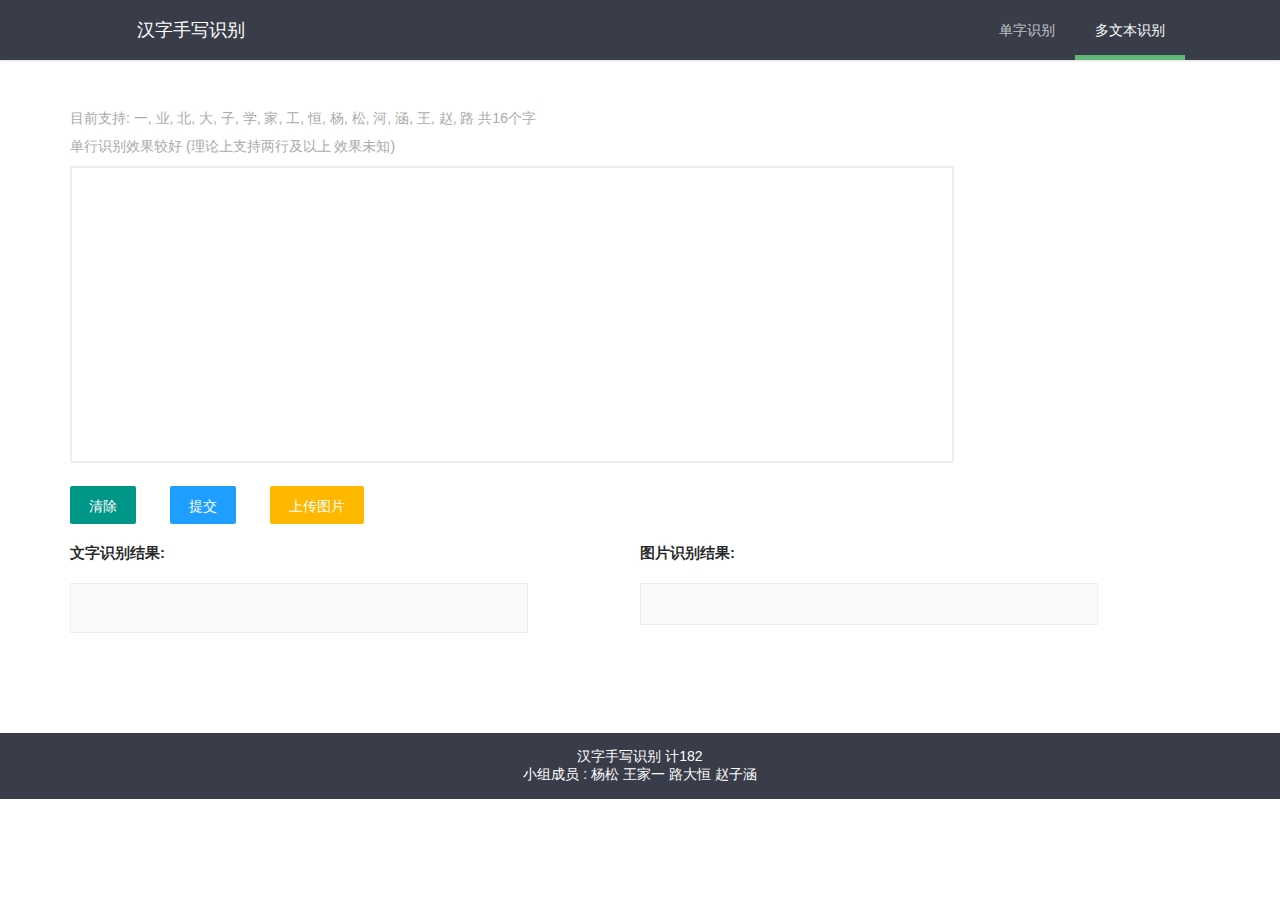
==== Web/multiple.html @ 98f5ed5b ":rocket: 提交项目文件" ====
<!DOCTYPE html>
<html>

<head>
    <meta http-equiv="Content-Type" content="text/html; charset=utf-8" />
    <meta name="viewport" content="width=device-width,minimum-scale=1.0,maximum-scale=1.0,user-scalable=no" />
    <title>汉字手写识别</title>
    <link rel="stylesheet" href="./static/css/global.css">
    <link rel="stylesheet" href="./static/layui/css/layui.css">
    <script type="text/javascript" src="./static/layui/layui.js"></script>
    <script type="text/javascript" src="./static/js/jquery.min.js"></script>
    <script type="text/javascript" src="./static/js/jquery.multiple.js"></script>
</head>

<body>
    <div class="layui-header header">
        <div class="layui-container">
            <div id="title"><i class="logo iconfont icon-hanzi"></i><div class="title-text">汉字手写识别</div></div>
            <ul class="layui-nav">
                <li class="layui-nav-item">
                    <a href="./index.html">单字识别</a>
                </li>
                <li class="layui-nav-item layui-this">
                    <a href="multiple.html">多文本识别</a>
                </li>
            </ul>
        </div>
    </div>

    <div class="layui-container" style="margin-top:50px;">
        <div class="layui-row">
            <div class="layui-col-md12">
                <div style="color: #aaaaaa; margin-bottom: 10px;">目前支持: 一, 业, 北, 大, 子, 学, 家, 工, 恒, 杨, 松, 河, 涵, 王, 赵, 路
                    共16个字</div>
                <div style="color: #aaaaaa; margin-bottom: 10px;">单行识别效果较好 (理论上支持两行及以上 效果未知)</div>
                <canvas style="border:2px solid #EEEEEE; margin: 0 auto;" id="main"></canvas>
                <div style="margin-top: 20px;">
                    <button id="clear" class="layui-btn">清除</button>
                    <button id="text" style="margin-left: 30px;" class="layui-btn layui-btn-normal">提交</button>
                    <button id="upload" style="margin-left: 30px;" class="layui-btn layui-btn-warm">上传图片 </button>
                </div>
            </div>
            <div style="margin-top: 20px;" class="layui-col-md12">
                <div class="layui-row">
                    <div class="layui-col-md6 layui-xs-12">
                        <div id="result-text">
                            <p class="result-title">文字识别结果:</p>
                            <div id="result-multiple"></div>
                        </div>
                    </div>
                    <div class="layui-col-md6 layui-xs-12">
                        <p class="result-title">图片识别结果:</p>
                        <div id="result-area"> <img id="result-img" src=""></div>
                    </div>
                </div>

            </div>
        </div>
    </div>
    <footer>
        <p>汉字手写识别 计182</p>
        <p>小组成员 : 杨松 王家一 路大恒 赵子涵</p>
    </footer>
</body>
</html>
---- Web/static/css/global.css ----
@font-face {
    font-family: "iconfont";
    src: url('/static/fonts/iconfont.woff2') format('woff2'),
        url('/static/fonts/iconfont.woff') format('woff'),
        url('/static/fonts/iconfont.ttf') format('truetype');
}

.iconfont {
    font-family: "iconfont" !important;
    font-size: 16px;
    font-style: normal;
    -webkit-font-smoothing: antialiased;
    -moz-osx-font-smoothing: grayscale;
}
.icon-chengjitongji:before {
    content: "\e783";
}
.icon-hanzi:before {
    content: "\e6fe";
}

html,
body {
    overflow-x: hidden;
    /* height: 100%; */
}

.logo {
    display: block !important;
    width: 42px;
    height: 42px;
    float: left;
    text-align: center;
    font-size: 42px;
    /* margin-right: 20px; */
}

.header {
    box-shadow: 0 1px 2px rgba(150, 150, 150, 0.3);
    background-color: #393D49;
    height: 50px;
}

.header #title {
    font-size: small;
    text-align: center;
    color: #ffffff;
    float: left;
    line-height: 60px;
}

@media (min-width: 768px) {
    .header #title {
        font-size: large;
        width: 200px;
        /* left: 20px; */
    }
}

@media (max-width: 768px) {
    #main {
        display: block;
    }

    .title-text{
        display: none;
    }
    #result-row {
        margin-top: 10px;
    }

    .result-title {
        margin-top: 10px;
        margin-bottom: 10px !important;
    }
}

.header .layui-container .layui-nav {
    right: 20px;
    position: absolute;
}

#result {
    margin-top: 5px;
    font-size: 48px;
    background-color: rgb(250, 250, 250);
    border: 1px solid #EEEEEE;
    width: 64px;
    height: 64px;
    line-height: 64px;
    text-align: center;
}

.result-title {
    font-size: 15px;
    font-weight: bold;
    margin-bottom: 20px;
}

#result-multiple {
    font-size: 20px;
    background-color: rgb(250, 250, 250);
    border: 1px solid #EEEEEE;
    width: 80%;
    height: 48px;
    line-height: 48px;
    text-align: center;
}

#result-area {
    background-color: rgb(250, 250, 250);
    border: 1px solid #EEEEEE;
    width: 80%;
}

#result-img {
    display: block;
    margin: 20px auto;
}

.layui-container {
    height: 100%;
}

footer {
    padding: 15px 0;
    background-color: #393D49;
    color: #ffffff;
    text-align: center;
    width: 100%;
    margin-top: 100px;
    /* z-index: 9999; */
}
---- Web/static/layui/css/layui.css ----
.layui-inline,img{display:inline-block;vertical-align:middle}h1,h2,h3,h4,h5,h6{font-weight:400}a,body{color:#333}.layui-edge,.layui-header,.layui-inline,.layui-main{position:relative}.layui-edge,hr{height:0;overflow:hidden}.layui-layout-body,.layui-side,.layui-side-scroll{overflow-x:hidden}.layui-edge,.layui-elip,hr{overflow:hidden}.layui-btn,.layui-edge,.layui-inline,img{vertical-align:middle}.layui-btn,.layui-disabled,.layui-icon,.layui-unselect{-moz-user-select:none;-webkit-user-select:none;-ms-user-select:none}blockquote,body,button,dd,div,dl,dt,form,h1,h2,h3,h4,h5,h6,input,li,ol,p,pre,td,textarea,th,ul{margin:0;padding:0;-webkit-tap-highlight-color:rgba(0,0,0,0)}a:active,a:hover{outline:0}img{border:none}li{list-style:none}table{border-collapse:collapse;border-spacing:0}h4,h5,h6{font-size:100%}button,input,optgroup,option,select,textarea{font-family:inherit;font-size:inherit;font-style:inherit;font-weight:inherit;outline:0}pre{white-space:pre-wrap;white-space:-moz-pre-wrap;white-space:-pre-wrap;white-space:-o-pre-wrap;word-wrap:break-word}body{line-height:1.6;color:rgba(0,0,0,.85);font:14px Helvetica Neue,Helvetica,PingFang SC,Tahoma,Arial,sans-serif}hr{line-height:0;margin:10px 0;padding:0;border:none!important;border-bottom:1px solid #eee!important;clear:both;background:0 0}a{text-decoration:none}a:hover{color:#777}a cite{font-style:normal;*cursor:pointer}.layui-border-box,.layui-border-box *{box-sizing:border-box}.layui-box,.layui-box *{box-sizing:content-box}.layui-clear{clear:both;*zoom:1}.layui-clear:after{content:'\20';clear:both;*zoom:1;display:block;height:0}.layui-inline{*display:inline;*zoom:1}.layui-btn,.layui-btn-group,.layui-edge{display:inline-block}.layui-edge{width:0;border-width:6px;border-style:dashed;border-color:transparent}.layui-edge-top{top:-4px;border-bottom-color:#999;border-bottom-style:solid}.layui-edge-right{border-left-color:#999;border-left-style:solid}.layui-edge-bottom{top:2px;border-top-color:#999;border-top-style:solid}.layui-edge-left{border-right-color:#999;border-right-style:solid}.layui-elip{text-overflow:ellipsis;white-space:nowrap}.layui-disabled,.layui-disabled:hover{color:#d2d2d2!important;cursor:not-allowed!important}.layui-circle{border-radius:100%}.layui-show{display:block!important}.layui-hide{display:none!important}.layui-show-v{visibility:visible!important}.layui-hide-v{visibility:hidden!important}@font-face{font-family:layui-icon;src:url(../font/iconfont.eot?v=256);src:url(../font/iconfont.eot?v=256#iefix) format('embedded-opentype'),url(../font/iconfont.woff2?v=256) format('woff2'),url(../font/iconfont.woff?v=256) format('woff'),url(../font/iconfont.ttf?v=256) format('truetype'),url(../font/iconfont.svg?v=256#layui-icon) format('svg')}.layui-icon{font-family:layui-icon!important;font-size:16px;font-style:normal;-webkit-font-smoothing:antialiased;-moz-osx-font-smoothing:grayscale}.layui-icon-reply-fill:before{content:"\e611"}.layui-icon-set-fill:before{content:"\e614"}.layui-icon-menu-fill:before{content:"\e60f"}.layui-icon-search:before{content:"\e615"}.layui-icon-share:before{content:"\e641"}.layui-icon-set-sm:before{content:"\e620"}.layui-icon-engine:before{content:"\e628"}.layui-icon-close:before{content:"\1006"}.layui-icon-close-fill:before{content:"\1007"}.layui-icon-chart-screen:before{content:"\e629"}.layui-icon-star:before{content:"\e600"}.layui-icon-circle-dot:before{content:"\e617"}.layui-icon-chat:before{content:"\e606"}.layui-icon-release:before{content:"\e609"}.layui-icon-list:before{content:"\e60a"}.layui-icon-chart:before{content:"\e62c"}.layui-icon-ok-circle:before{content:"\1005"}.layui-icon-layim-theme:before{content:"\e61b"}.layui-icon-table:before{content:"\e62d"}.layui-icon-right:before{content:"\e602"}.layui-icon-left:before{content:"\e603"}.layui-icon-cart-simple:before{content:"\e698"}.layui-icon-face-cry:before{content:"\e69c"}.layui-icon-face-smile:before{content:"\e6af"}.layui-icon-survey:before{content:"\e6b2"}.layui-icon-tree:before{content:"\e62e"}.layui-icon-ie:before{content:"\e7bb"}.layui-icon-upload-circle:before{content:"\e62f"}.layui-icon-add-circle:before{content:"\e61f"}.layui-icon-download-circle:before{content:"\e601"}.layui-icon-templeate-1:before{content:"\e630"}.layui-icon-util:before{content:"\e631"}.layui-icon-face-surprised:before{content:"\e664"}.layui-icon-edit:before{content:"\e642"}.layui-icon-speaker:before{content:"\e645"}.layui-icon-down:before{content:"\e61a"}.layui-icon-file:before{content:"\e621"}.layui-icon-layouts:before{content:"\e632"}.layui-icon-rate-half:before{content:"\e6c9"}.layui-icon-add-circle-fine:before{content:"\e608"}.layui-icon-prev-circle:before{content:"\e633"}.layui-icon-read:before{content:"\e705"}.layui-icon-404:before{content:"\e61c"}.layui-icon-carousel:before{content:"\e634"}.layui-icon-help:before{content:"\e607"}.layui-icon-code-circle:before{content:"\e635"}.layui-icon-windows:before{content:"\e67f"}.layui-icon-water:before{content:"\e636"}.layui-icon-username:before{content:"\e66f"}.layui-icon-find-fill:before{content:"\e670"}.layui-icon-about:before{content:"\e60b"}.layui-icon-location:before{content:"\e715"}.layui-icon-up:before{content:"\e619"}.layui-icon-pause:before{content:"\e651"}.layui-icon-date:before{content:"\e637"}.layui-icon-layim-uploadfile:before{content:"\e61d"}.layui-icon-delete:before{content:"\e640"}.layui-icon-play:before{content:"\e652"}.layui-icon-top:before{content:"\e604"}.layui-icon-firefox:before{content:"\e686"}.layui-icon-friends:before{content:"\e612"}.layui-icon-refresh-3:before{content:"\e9aa"}.layui-icon-ok:before{content:"\e605"}.layui-icon-layer:before{content:"\e638"}.layui-icon-face-smile-fine:before{content:"\e60c"}.layui-icon-dollar:before{content:"\e659"}.layui-icon-group:before{content:"\e613"}.layui-icon-layim-download:before{content:"\e61e"}.layui-icon-picture-fine:before{content:"\e60d"}.layui-icon-link:before{content:"\e64c"}.layui-icon-diamond:before{content:"\e735"}.layui-icon-log:before{content:"\e60e"}.layui-icon-key:before{content:"\e683"}.layui-icon-rate-solid:before{content:"\e67a"}.layui-icon-fonts-del:before{content:"\e64f"}.layui-icon-unlink:before{content:"\e64d"}.layui-icon-fonts-clear:before{content:"\e639"}.layui-icon-triangle-r:before{content:"\e623"}.layui-icon-circle:before{content:"\e63f"}.layui-icon-radio:before{content:"\e643"}.layui-icon-align-center:before{content:"\e647"}.layui-icon-align-right:before{content:"\e648"}.layui-icon-align-left:before{content:"\e649"}.layui-icon-loading-1:before{content:"\e63e"}.layui-icon-return:before{content:"\e65c"}.layui-icon-fonts-strong:before{content:"\e62b"}.layui-icon-upload:before{content:"\e67c"}.layui-icon-dialogue:before{content:"\e63a"}.layui-icon-video:before{content:"\e6ed"}.layui-icon-headset:before{content:"\e6fc"}.layui-icon-cellphone-fine:before{content:"\e63b"}.layui-icon-add-1:before{content:"\e654"}.layui-icon-face-smile-b:before{content:"\e650"}.layui-icon-fonts-html:before{content:"\e64b"}.layui-icon-screen-full:before{content:"\e622"}.layui-icon-form:before{content:"\e63c"}.layui-icon-cart:before{content:"\e657"}.layui-icon-camera-fill:before{content:"\e65d"}.layui-icon-tabs:before{content:"\e62a"}.layui-icon-heart-fill:before{content:"\e68f"}.layui-icon-fonts-code:before{content:"\e64e"}.layui-icon-ios:before{content:"\e680"}.layui-icon-at:before{content:"\e687"}.layui-icon-fire:before{content:"\e756"}.layui-icon-set:before{content:"\e716"}.layui-icon-fonts-u:before{content:"\e646"}.layui-icon-triangle-d:before{content:"\e625"}.layui-icon-tips:before{content:"\e702"}.layui-icon-picture:before{content:"\e64a"}.layui-icon-more-vertical:before{content:"\e671"}.layui-icon-bluetooth:before{content:"\e689"}.layui-icon-flag:before{content:"\e66c"}.layui-icon-loading:before{content:"\e63d"}.layui-icon-fonts-i:before{content:"\e644"}.layui-icon-refresh-1:before{content:"\e666"}.layui-icon-rmb:before{content:"\e65e"}.layui-icon-addition:before{content:"\e624"}.layui-icon-home:before{content:"\e68e"}.layui-icon-time:before{content:"\e68d"}.layui-icon-user:before{content:"\e770"}.layui-icon-notice:before{content:"\e667"}.layui-icon-chrome:before{content:"\e68a"}.layui-icon-edge:before{content:"\e68b"}.layui-icon-login-weibo:before{content:"\e675"}.layui-icon-voice:before{content:"\e688"}.layui-icon-upload-drag:before{content:"\e681"}.layui-icon-login-qq:before{content:"\e676"}.layui-icon-snowflake:before{content:"\e6b1"}.layui-icon-heart:before{content:"\e68c"}.layui-icon-logout:before{content:"\e682"}.layui-icon-file-b:before{content:"\e655"}.layui-icon-template:before{content:"\e663"}.layui-icon-transfer:before{content:"\e691"}.layui-icon-auz:before{content:"\e672"}.layui-icon-console:before{content:"\e665"}.layui-icon-app:before{content:"\e653"}.layui-icon-prev:before{content:"\e65a"}.layui-icon-website:before{content:"\e7ae"}.layui-icon-next:before{content:"\e65b"}.layui-icon-component:before{content:"\e857"}.layui-icon-android:before{content:"\e684"}.layui-icon-more:before{content:"\e65f"}.layui-icon-login-wechat:before{content:"\e677"}.layui-icon-shrink-right:before{content:"\e668"}.layui-icon-spread-left:before{content:"\e66b"}.layui-icon-camera:before{content:"\e660"}.layui-icon-note:before{content:"\e66e"}.layui-icon-refresh:before{content:"\e669"}.layui-icon-female:before{content:"\e661"}.layui-icon-male:before{content:"\e662"}.layui-icon-screen-restore:before{content:"\e758"}.layui-icon-password:before{content:"\e673"}.layui-icon-senior:before{content:"\e674"}.layui-icon-theme:before{content:"\e66a"}.layui-icon-tread:before{content:"\e6c5"}.layui-icon-praise:before{content:"\e6c6"}.layui-icon-star-fill:before{content:"\e658"}.layui-icon-rate:before{content:"\e67b"}.layui-icon-template-1:before{content:"\e656"}.layui-icon-vercode:before{content:"\e679"}.layui-icon-service:before{content:"\e626"}.layui-icon-cellphone:before{content:"\e678"}.layui-icon-print:before{content:"\e66d"}.layui-icon-cols:before{content:"\e610"}.layui-icon-wifi:before{content:"\e7e0"}.layui-icon-export:before{content:"\e67d"}.layui-icon-rss:before{content:"\e808"}.layui-icon-slider:before{content:"\e714"}.layui-icon-email:before{content:"\e618"}.layui-icon-subtraction:before{content:"\e67e"}.layui-icon-mike:before{content:"\e6dc"}.layui-icon-light:before{content:"\e748"}.layui-icon-gift:before{content:"\e627"}.layui-icon-mute:before{content:"\e685"}.layui-icon-reduce-circle:before{content:"\e616"}.layui-icon-music:before{content:"\e690"}.layui-main{width:1140px;margin:0 auto}.layui-header{z-index:1000;height:60px}.layui-header a:hover{transition:all .5s;-webkit-transition:all .5s}.layui-side{position:fixed;left:0;top:0;bottom:0;z-index:999;width:200px}.layui-side-scroll{position:relative;width:220px;height:100%}.layui-body{position:relative;left:200px;right:0;top:0;bottom:0;z-index:900;width:auto;box-sizing:border-box}.layui-layout-admin .layui-header{position:fixed;top:0;left:0;right:0;background-color:#23262E}.layui-layout-admin .layui-side{top:60px;width:200px;overflow-x:hidden}.layui-layout-admin .layui-body{position:absolute;top:60px;padding-bottom:44px}.layui-layout-admin .layui-main{width:auto;margin:0 15px}.layui-layout-admin .layui-footer{position:fixed;left:200px;right:0;bottom:0;z-index:990;height:44px;line-height:44px;padding:0 15px;box-shadow:-1px 0 4px rgb(0 0 0 / 12%);background-color:#FAFAFA}.layui-layout-admin .layui-logo{position:absolute;left:0;top:0;width:200px;height:100%;line-height:60px;text-align:center;color:#009688;font-size:16px;box-shadow:0 1px 2px 0 rgb(0 0 0 / 15%)}.layui-layout-admin .layui-header .layui-nav{background:0 0}.layui-layout-left{position:absolute!important;left:200px;top:0}.layui-layout-right{position:absolute!important;right:0;top:0}.layui-container{position:relative;margin:0 auto;padding:0 15px;box-sizing:border-box}.layui-fluid{position:relative;margin:0 auto;padding:0 15px}.layui-row:after,.layui-row:before{content:"";display:block;clear:both}.layui-col-lg1,.layui-col-lg10,.layui-col-lg11,.layui-col-lg12,.layui-col-lg2,.layui-col-lg3,.layui-col-lg4,.layui-col-lg5,.layui-col-lg6,.layui-col-lg7,.layui-col-lg8,.layui-col-lg9,.layui-col-md1,.layui-col-md10,.layui-col-md11,.layui-col-md12,.layui-col-md2,.layui-col-md3,.layui-col-md4,.layui-col-md5,.layui-col-md6,.layui-col-md7,.layui-col-md8,.layui-col-md9,.layui-col-sm1,.layui-col-sm10,.layui-col-sm11,.layui-col-sm12,.layui-col-sm2,.layui-col-sm3,.layui-col-sm4,.layui-col-sm5,.layui-col-sm6,.layui-col-sm7,.layui-col-sm8,.layui-col-sm9,.layui-col-xs1,.layui-col-xs10,.layui-col-xs11,.layui-col-xs12,.layui-col-xs2,.layui-col-xs3,.layui-col-xs4,.layui-col-xs5,.layui-col-xs6,.layui-col-xs7,.layui-col-xs8,.layui-col-xs9{position:relative;display:block;box-sizing:border-box}.layui-col-xs1,.layui-col-xs10,.layui-col-xs11,.layui-col-xs12,.layui-col-xs2,.layui-col-xs3,.layui-col-xs4,.layui-col-xs5,.layui-col-xs6,.layui-col-xs7,.layui-col-xs8,.layui-col-xs9{float:left}.layui-col-xs1{width:8.33333333%}.layui-col-xs2{width:16.66666667%}.layui-col-xs3{width:25%}.layui-col-xs4{width:33.33333333%}.layui-col-xs5{width:41.66666667%}.layui-col-xs6{width:50%}.layui-col-xs7{width:58.33333333%}.layui-col-xs8{width:66.66666667%}.layui-col-xs9{width:75%}.layui-col-xs10{width:83.33333333%}.layui-col-xs11{width:91.66666667%}.layui-col-xs12{width:100%}.layui-col-xs-offset1{margin-left:8.33333333%}.layui-col-xs-offset2{margin-left:16.66666667%}.layui-col-xs-offset3{margin-left:25%}.layui-col-xs-offset4{margin-left:33.33333333%}.layui-col-xs-offset5{margin-left:41.66666667%}.layui-col-xs-offset6{margin-left:50%}.layui-col-xs-offset7{margin-left:58.33333333%}.layui-col-xs-offset8{margin-left:66.66666667%}.layui-col-xs-offset9{margin-left:75%}.layui-col-xs-offset10{margin-left:83.33333333%}.layui-col-xs-offset11{margin-left:91.66666667%}.layui-col-xs-offset12{margin-left:100%}@media screen and (max-width:768px){.layui-hide-xs{display:none!important}.layui-show-xs-block{display:block!important}.layui-show-xs-inline{display:inline!important}.layui-show-xs-inline-block{display:inline-block!important}}@media screen and (min-width:768px){.layui-container{width:750px}.layui-hide-sm{display:none!important}.layui-show-sm-block{display:block!important}.layui-show-sm-inline{display:inline!important}.layui-show-sm-inline-block{display:inline-block!important}.layui-col-sm1,.layui-col-sm10,.layui-col-sm11,.layui-col-sm12,.layui-col-sm2,.layui-col-sm3,.layui-col-sm4,.layui-col-sm5,.layui-col-sm6,.layui-col-sm7,.layui-col-sm8,.layui-col-sm9{float:left}.layui-col-sm1{width:8.33333333%}.layui-col-sm2{width:16.66666667%}.layui-col-sm3{width:25%}.layui-col-sm4{width:33.33333333%}.layui-col-sm5{width:41.66666667%}.layui-col-sm6{width:50%}.layui-col-sm7{width:58.33333333%}.layui-col-sm8{width:66.66666667%}.layui-col-sm9{width:75%}.layui-col-sm10{width:83.33333333%}.layui-col-sm11{width:91.66666667%}.layui-col-sm12{width:100%}.layui-col-sm-offset1{margin-left:8.33333333%}.layui-col-sm-offset2{margin-left:16.66666667%}.layui-col-sm-offset3{margin-left:25%}.layui-col-sm-offset4{margin-left:33.33333333%}.layui-col-sm-offset5{margin-left:41.66666667%}.layui-col-sm-offset6{margin-left:50%}.layui-col-sm-offset7{margin-left:58.33333333%}.layui-col-sm-offset8{margin-left:66.66666667%}.layui-col-sm-offset9{margin-left:75%}.layui-col-sm-offset10{margin-left:83.33333333%}.layui-col-sm-offset11{margin-left:91.66666667%}.layui-col-sm-offset12{margin-left:100%}}@media screen and (min-width:992px){.layui-container{width:970px}.layui-hide-md{display:none!important}.layui-show-md-block{display:block!important}.layui-show-md-inline{display:inline!important}.layui-show-md-inline-block{display:inline-block!important}.layui-col-md1,.layui-col-md10,.layui-col-md11,.layui-col-md12,.layui-col-md2,.layui-col-md3,.layui-col-md4,.layui-col-md5,.layui-col-md6,.layui-col-md7,.layui-col-md8,.layui-col-md9{float:left}.layui-col-md1{width:8.33333333%}.layui-col-md2{width:16.66666667%}.layui-col-md3{width:25%}.layui-col-md4{width:33.33333333%}.layui-col-md5{width:41.66666667%}.layui-col-md6{width:50%}.layui-col-md7{width:58.33333333%}.layui-col-md8{width:66.66666667%}.layui-col-md9{width:75%}.layui-col-md10{width:83.33333333%}.layui-col-md11{width:91.66666667%}.layui-col-md12{width:100%}.layui-col-md-offset1{margin-left:8.33333333%}.layui-col-md-offset2{margin-left:16.66666667%}.layui-col-md-offset3{margin-left:25%}.layui-col-md-offset4{margin-left:33.33333333%}.layui-col-md-offset5{margin-left:41.66666667%}.layui-col-md-offset6{margin-left:50%}.layui-col-md-offset7{margin-left:58.33333333%}.layui-col-md-offset8{margin-left:66.66666667%}.layui-col-md-offset9{margin-left:75%}.layui-col-md-offset10{margin-left:83.33333333%}.layui-col-md-offset11{margin-left:91.66666667%}.layui-col-md-offset12{margin-left:100%}}@media screen and (min-width:1200px){.layui-container{width:1170px}.layui-hide-lg{display:none!important}.layui-show-lg-block{display:block!important}.layui-show-lg-inline{display:inline!important}.layui-show-lg-inline-block{display:inline-block!important}.layui-col-lg1,.layui-col-lg10,.layui-col-lg11,.layui-col-lg12,.layui-col-lg2,.layui-col-lg3,.layui-col-lg4,.layui-col-lg5,.layui-col-lg6,.layui-col-lg7,.layui-col-lg8,.layui-col-lg9{float:left}.layui-col-lg1{width:8.33333333%}.layui-col-lg2{width:16.66666667%}.layui-col-lg3{width:25%}.layui-col-lg4{width:33.33333333%}.layui-col-lg5{width:41.66666667%}.layui-col-lg6{width:50%}.layui-col-lg7{width:58.33333333%}.layui-col-lg8{width:66.66666667%}.layui-col-lg9{width:75%}.layui-col-lg10{width:83.33333333%}.layui-col-lg11{width:91.66666667%}.layui-col-lg12{width:100%}.layui-col-lg-offset1{margin-left:8.33333333%}.layui-col-lg-offset2{margin-left:16.66666667%}.layui-col-lg-offset3{margin-left:25%}.layui-col-lg-offset4{margin-left:33.33333333%}.layui-col-lg-offset5{margin-left:41.66666667%}.layui-col-lg-offset6{margin-left:50%}.layui-col-lg-offset7{margin-left:58.33333333%}.layui-col-lg-offset8{margin-left:66.66666667%}.layui-col-lg-offset9{margin-left:75%}.layui-col-lg-offset10{margin-left:83.33333333%}.layui-col-lg-offset11{margin-left:91.66666667%}.layui-col-lg-offset12{margin-left:100%}}.layui-col-space1{margin:-.5px}.layui-col-space1>*{padding:.5px}.layui-col-space2{margin:-1px}.layui-col-space2>*{padding:1px}.layui-col-space4{margin:-2px}.layui-col-space4>*{padding:2px}.layui-col-space5{margin:-2.5px}.layui-col-space5>*{padding:2.5px}.layui-col-space6{margin:-3px}.layui-col-space6>*{padding:3px}.layui-col-space8{margin:-4px}.layui-col-space8>*{padding:4px}.layui-col-space10{margin:-5px}.layui-col-space10>*{padding:5px}.layui-col-space12{margin:-6px}.layui-col-space12>*{padding:6px}.layui-col-space14{margin:-7px}.layui-col-space14>*{padding:7px}.layui-col-space15{margin:-7.5px}.layui-col-space15>*{padding:7.5px}.layui-col-space16{margin:-8px}.layui-col-space16>*{padding:8px}.layui-col-space18{margin:-9px}.layui-col-space18>*{padding:9px}.layui-col-space20{margin:-10px}.layui-col-space20>*{padding:10px}.layui-col-space22{margin:-11px}.layui-col-space22>*{padding:11px}.layui-col-space24{margin:-12px}.layui-col-space24>*{padding:12px}.layui-col-space25{margin:-12.5px}.layui-col-space25>*{padding:12.5px}.layui-col-space26{margin:-13px}.layui-col-space26>*{padding:13px}.layui-col-space28{margin:-14px}.layui-col-space28>*{padding:14px}.layui-col-space30{margin:-15px}.layui-col-space30>*{padding:15px}.layui-btn,.layui-input,.layui-select,.layui-textarea,.layui-upload-button{outline:0;-webkit-appearance:none;transition:all .3s;-webkit-transition:all .3s;box-sizing:border-box}.layui-elem-quote{margin-bottom:10px;padding:15px;line-height:1.6;border-left:5px solid #5FB878;border-radius:0 2px 2px 0;background-color:#FAFAFA}.layui-quote-nm{border-style:solid;border-width:1px 1px 1px 5px;background:0 0}.layui-elem-field{margin-bottom:10px;padding:0;border-width:1px;border-style:solid}.layui-elem-field legend{margin-left:20px;padding:0 10px;font-size:20px;font-weight:300}.layui-field-title{margin:10px 0 20px;border-width:1px 0 0}.layui-field-box{padding:15px}.layui-field-title .layui-field-box{padding:10px 0}.layui-progress{position:relative;height:6px;border-radius:20px;background-color:#eee}.layui-progress-bar{position:absolute;left:0;top:0;width:0;max-width:100%;height:6px;border-radius:20px;text-align:right;background-color:#5FB878;transition:all .3s;-webkit-transition:all .3s}.layui-progress-big,.layui-progress-big .layui-progress-bar{height:18px;line-height:18px}.layui-progress-text{position:relative;top:-20px;line-height:18px;font-size:12px;color:#666}.layui-progress-big .layui-progress-text{position:static;padding:0 10px;color:#fff}.layui-collapse{border-width:1px;border-style:solid;border-radius:2px}.layui-colla-content,.layui-colla-item{border-top-width:1px;border-top-style:solid}.layui-colla-item:first-child{border-top:none}.layui-colla-title{position:relative;height:42px;line-height:42px;padding:0 15px 0 35px;color:#333;background-color:#FAFAFA;cursor:pointer;font-size:14px;overflow:hidden}.layui-colla-content{display:none;padding:10px 15px;line-height:1.6;color:#666}.layui-colla-icon{position:absolute;left:15px;top:0;font-size:14px}.layui-card-body,.layui-card-header,.layui-form-label,.layui-form-mid,.layui-form-select,.layui-input-block,.layui-input-inline,.layui-panel,.layui-textarea{position:relative}.layui-card{margin-bottom:15px;border-radius:2px;background-color:#fff;box-shadow:0 1px 2px 0 rgba(0,0,0,.05)}.layui-form-select dl,.layui-panel{box-shadow:1px 1px 4px rgb(0 0 0 / 8%)}.layui-card:last-child{margin-bottom:0}.layui-card-header{height:42px;line-height:42px;padding:0 15px;border-bottom:1px solid #f6f6f6;color:#333;border-radius:2px 2px 0 0;font-size:14px}.layui-card-body{padding:10px 15px;line-height:24px}.layui-card-body[pad15]{padding:15px}.layui-card-body[pad20]{padding:20px}.layui-card-body .layui-table{margin:5px 0}.layui-card .layui-tab{margin:0}.layui-panel{border-width:1px;border-style:solid;border-radius:2px;background-color:#fff;color:#666}.layui-bg-black,.layui-bg-blue,.layui-bg-cyan,.layui-bg-green,.layui-bg-orange,.layui-bg-red{color:#fff!important}.layui-panel-window{position:relative;padding:15px;border-radius:0;border-top:5px solid #eee;background-color:#fff}.layui-border,.layui-border-black,.layui-border-blue,.layui-border-cyan,.layui-border-green,.layui-border-orange,.layui-border-red{border-width:1px;border-style:solid}.layui-auxiliar-moving{position:fixed;left:0;right:0;top:0;bottom:0;width:100%;height:100%;background:0 0;z-index:9999999999}.layui-bg-red{background-color:#FF5722!important}.layui-bg-orange{background-color:#FFB800!important}.layui-bg-green{background-color:#009688!important}.layui-bg-cyan{background-color:#2F4056!important}.layui-bg-blue{background-color:#1E9FFF!important}.layui-bg-black{background-color:#393D49!important}.layui-bg-gray{background-color:#FAFAFA!important;color:#666!important}.layui-badge-rim,.layui-border,.layui-colla-content,.layui-colla-item,.layui-collapse,.layui-elem-field,.layui-form-pane .layui-form-item[pane],.layui-form-pane .layui-form-label,.layui-input,.layui-layedit,.layui-layedit-tool,.layui-panel,.layui-quote-nm,.layui-select,.layui-tab-bar,.layui-tab-card,.layui-tab-title,.layui-tab-title .layui-this:after,.layui-textarea{border-color:#eee}.layui-border{color:#666!important}.layui-border-red{border-color:#FF5722!important;color:#FF5722!important}.layui-border-orange{border-color:#FFB800!important;color:#FFB800!important}.layui-border-green{border-color:#009688!important;color:#009688!important}.layui-border-cyan{border-color:#2F4056!important;color:#2F4056!important}.layui-border-blue{border-color:#1E9FFF!important;color:#1E9FFF!important}.layui-border-black{border-color:#393D49!important;color:#393D49!important}.layui-timeline-item:before{background-color:#eee}.layui-text{line-height:1.6;font-size:14px;color:#666}.layui-text h1,.layui-text h2,.layui-text h3{font-weight:500;color:#333}.layui-text h1{font-size:30px}.layui-text h2{font-size:24px}.layui-text h3{font-size:18px}.layui-text a:not(.layui-btn){color:#01AAED}.layui-text a:not(.layui-btn):hover{text-decoration:underline}.layui-text ul{padding:5px 0 5px 15px}.layui-text ul li{margin-top:5px;list-style-type:disc}.layui-text em,.layui-word-aux{color:#999!important;padding-left:5px!important;padding-right:5px!important}.layui-text p{margin:10px 0}.layui-text p:first-child{margin-top:0}.layui-font-12{font-size:12px!important}.layui-font-14{font-size:14px!important}.layui-font-16{font-size:16px!important}.layui-font-18{font-size:18px!important}.layui-font-20{font-size:20px!important}.layui-font-red{color:#FF5722!important}.layui-font-orange{color:#FFB800!important}.layui-font-green{color:#009688!important}.layui-font-cyan{color:#2F4056!important}.layui-font-blue{color:#01AAED!important}.layui-font-black{color:#000!important}.layui-font-gray{color:#c2c2c2!important}.layui-btn{height:38px;line-height:38px;border:1px solid transparent;padding:0 18px;background-color:#009688;color:#fff;white-space:nowrap;text-align:center;font-size:14px;border-radius:2px;cursor:pointer}.layui-btn:hover{opacity:.8;filter:alpha(opacity=80);color:#fff}.layui-btn:active{opacity:1;filter:alpha(opacity=100)}.layui-btn+.layui-btn{margin-left:10px}.layui-btn-container{font-size:0}.layui-btn-container .layui-btn{margin-right:10px;margin-bottom:10px}.layui-btn-container .layui-btn+.layui-btn{margin-left:0}.layui-table .layui-btn-container .layui-btn{margin-bottom:9px}.layui-btn-radius{border-radius:100px}.layui-btn .layui-icon{padding:0 2px;vertical-align:middle\9;vertical-align:bottom}.layui-btn-primary{border-color:#d2d2d2;background:0 0;color:#666}.layui-btn-primary:hover{border-color:#009688;color:#333}.layui-btn-normal{background-color:#1E9FFF}.layui-btn-warm{background-color:#FFB800}.layui-btn-danger{background-color:#FF5722}.layui-btn-checked{background-color:#5FB878}.layui-btn-disabled,.layui-btn-disabled:active,.layui-btn-disabled:hover{border-color:#eee!important;background-color:#FBFBFB!important;color:#d2d2d2!important;cursor:not-allowed!important;opacity:1}.layui-btn-lg{height:44px;line-height:44px;padding:0 25px;font-size:16px}.layui-btn-sm{height:30px;line-height:30px;padding:0 10px;font-size:12px}.layui-btn-xs{height:22px;line-height:22px;padding:0 5px;font-size:12px}.layui-btn-xs i{font-size:12px!important}.layui-btn-group{vertical-align:middle;font-size:0}.layui-btn-group .layui-btn{margin-left:0!important;margin-right:0!important;border-left:1px solid rgba(255,255,255,.5);border-radius:0}.layui-btn-group .layui-btn-primary{border-left:none}.layui-btn-group .layui-btn-primary:hover{border-color:#d2d2d2;color:#009688}.layui-btn-group .layui-btn:first-child{border-left:none;border-radius:2px 0 0 2px}.layui-btn-group .layui-btn-primary:first-child{border-left:1px solid #d2d2d2}.layui-btn-group .layui-btn:last-child{border-radius:0 2px 2px 0}.layui-btn-group .layui-btn+.layui-btn{margin-left:0}.layui-btn-group+.layui-btn-group{margin-left:10px}.layui-btn-fluid{width:100%}.layui-input,.layui-select,.layui-textarea{height:38px;line-height:1.3;line-height:38px\9;border-width:1px;border-style:solid;background-color:#fff;color:rgba(0,0,0,.85);border-radius:2px}.layui-input::-webkit-input-placeholder,.layui-select::-webkit-input-placeholder,.layui-textarea::-webkit-input-placeholder{line-height:1.3}.layui-input,.layui-textarea{display:block;width:100%;padding-left:10px}.layui-input:hover,.layui-textarea:hover{border-color:#eee!important}.layui-input:focus,.layui-textarea:focus{border-color:#d2d2d2!important}.layui-textarea{min-height:100px;height:auto;line-height:20px;padding:6px 10px;resize:vertical}.layui-select{padding:0 10px}.layui-form input[type=checkbox],.layui-form input[type=radio],.layui-form select{display:none}.layui-form [lay-ignore]{display:initial}.layui-form-item{margin-bottom:15px;clear:both;*zoom:1}.layui-form-item:after{content:'\20';clear:both;*zoom:1;display:block;height:0}.layui-form-label{float:left;display:block;padding:9px 15px;width:80px;font-weight:400;line-height:20px;text-align:right}.layui-form-label-col{display:block;float:none;padding:9px 0;line-height:20px;text-align:left}.layui-form-item .layui-inline{margin-bottom:5px;margin-right:10px}.layui-input-block{margin-left:110px;min-height:36px}.layui-input-inline{display:inline-block;vertical-align:middle}.layui-form-item .layui-input-inline{float:left;width:190px;margin-right:10px}.layui-form-text .layui-input-inline{width:auto}.layui-form-mid{float:left;display:block;padding:9px 0!important;line-height:20px;margin-right:10px}.layui-form-danger+.layui-form-select .layui-input,.layui-form-danger:focus{border-color:#FF5722!important}.layui-form-select .layui-input{padding-right:30px;cursor:pointer}.layui-form-select .layui-edge{position:absolute;right:10px;top:50%;margin-top:-3px;cursor:pointer;border-width:6px;border-top-color:#c2c2c2;border-top-style:solid;transition:all .3s;-webkit-transition:all .3s}.layui-form-select dl{display:none;position:absolute;left:0;top:42px;padding:5px 0;z-index:899;min-width:100%;border:1px solid #eee;max-height:300px;overflow-y:auto;background-color:#fff;border-radius:2px;box-sizing:border-box}.layui-form-select dl dd,.layui-form-select dl dt{padding:0 10px;line-height:36px;white-space:nowrap;overflow:hidden;text-overflow:ellipsis}.layui-form-select dl dt{font-size:12px;color:#999}.layui-form-select dl dd{cursor:pointer}.layui-form-select dl dd:hover{background-color:#F6F6F6;-webkit-transition:.5s all;transition:.5s all}.layui-form-select .layui-select-group dd{padding-left:20px}.layui-form-select dl dd.layui-select-tips{padding-left:10px!important;color:#999}.layui-form-select dl dd.layui-this{background-color:#5FB878;color:#fff}.layui-form-checkbox,.layui-form-select dl dd.layui-disabled{background-color:#fff}.layui-form-selected dl{display:block}.layui-form-checkbox,.layui-form-checkbox *,.layui-form-switch{display:inline-block;vertical-align:middle}.layui-form-selected .layui-edge{margin-top:-9px;-webkit-transform:rotate(180deg);transform:rotate(180deg);margin-top:-3px\9}:root .layui-form-selected .layui-edge{margin-top:-9px\0/IE9}.layui-form-selectup dl{top:auto;bottom:42px}.layui-select-none{margin:5px 0;text-align:center;color:#999}.layui-select-disabled .layui-disabled{border-color:#eee!important}.layui-select-disabled .layui-edge{border-top-color:#d2d2d2}.layui-form-checkbox{position:relative;height:30px;line-height:30px;margin-right:10px;padding-right:30px;cursor:pointer;font-size:0;-webkit-transition:.1s linear;transition:.1s linear;box-sizing:border-box}.layui-form-checkbox span{padding:0 10px;height:100%;font-size:14px;border-radius:2px 0 0 2px;background-color:#d2d2d2;color:#fff;overflow:hidden;white-space:nowrap;text-overflow:ellipsis}.layui-form-checkbox:hover span{background-color:#c2c2c2}.layui-form-checkbox i{position:absolute;right:0;top:0;width:30px;height:28px;border:1px solid #d2d2d2;border-left:none;border-radius:0 2px 2px 0;color:#fff;font-size:20px;text-align:center}.layui-form-checkbox:hover i{border-color:#c2c2c2;color:#c2c2c2}.layui-form-checked,.layui-form-checked:hover{border-color:#5FB878}.layui-form-checked span,.layui-form-checked:hover span{background-color:#5FB878}.layui-form-checked i,.layui-form-checked:hover i{color:#5FB878}.layui-form-item .layui-form-checkbox{margin-top:4px}.layui-form-checkbox[lay-skin=primary]{height:auto!important;line-height:normal!important;min-width:18px;min-height:18px;border:none!important;margin-right:0;padding-left:28px;padding-right:0;background:0 0}.layui-form-checkbox[lay-skin=primary] span{padding-left:0;padding-right:15px;line-height:18px;background:0 0;color:#666}.layui-form-checkbox[lay-skin=primary] i{right:auto;left:0;width:16px;height:16px;line-height:16px;border:1px solid #d2d2d2;font-size:12px;border-radius:2px;background-color:#fff;-webkit-transition:.1s linear;transition:.1s linear}.layui-form-checkbox[lay-skin=primary]:hover i{border-color:#5FB878;color:#fff}.layui-form-checked[lay-skin=primary] i{border-color:#5FB878!important;background-color:#5FB878;color:#fff}.layui-checkbox-disabled[lay-skin=primary] span{background:0 0!important;color:#c2c2c2!important}.layui-checkbox-disabled[lay-skin=primary]:hover i{border-color:#d2d2d2}.layui-form-item .layui-form-checkbox[lay-skin=primary]{margin-top:10px}.layui-form-switch{position:relative;height:22px;line-height:22px;min-width:35px;padding:0 5px;margin-top:8px;border:1px solid #d2d2d2;border-radius:20px;cursor:pointer;background-color:#fff;-webkit-transition:.1s linear;transition:.1s linear}.layui-form-switch i{position:absolute;left:5px;top:3px;width:16px;height:16px;border-radius:20px;background-color:#d2d2d2;-webkit-transition:.1s linear;transition:.1s linear}.layui-form-switch em{position:relative;top:0;width:25px;margin-left:21px;padding:0!important;text-align:center!important;color:#999!important;font-style:normal!important;font-size:12px}.layui-form-onswitch{border-color:#5FB878;background-color:#5FB878}.layui-checkbox-disabled,.layui-checkbox-disabled i{border-color:#eee!important}.layui-form-onswitch i{left:100%;margin-left:-21px;background-color:#fff}.layui-form-onswitch em{margin-left:5px;margin-right:21px;color:#fff!important}.layui-checkbox-disabled span{background-color:#eee!important}.layui-checkbox-disabled em{color:#d2d2d2!important}.layui-checkbox-disabled:hover i{color:#fff!important}[lay-radio]{display:none}.layui-form-radio,.layui-form-radio *{display:inline-block;vertical-align:middle}.layui-form-radio{line-height:28px;margin:6px 10px 0 0;padding-right:10px;cursor:pointer;font-size:0}.layui-form-radio *{font-size:14px}.layui-form-radio>i{margin-right:8px;font-size:22px;color:#c2c2c2}.layui-form-radio:hover *,.layui-form-radioed,.layui-form-radioed>i{color:#5FB878}.layui-radio-disabled>i{color:#eee!important}.layui-radio-disabled *{color:#c2c2c2!important}.layui-form-pane .layui-form-label{width:110px;padding:8px 15px;height:38px;line-height:20px;border-width:1px;border-style:solid;border-radius:2px 0 0 2px;text-align:center;background-color:#FAFAFA;overflow:hidden;white-space:nowrap;text-overflow:ellipsis;box-sizing:border-box}.layui-form-pane .layui-input-inline{margin-left:-1px}.layui-form-pane .layui-input-block{margin-left:110px;left:-1px}.layui-form-pane .layui-input{border-radius:0 2px 2px 0}.layui-form-pane .layui-form-text .layui-form-label{float:none;width:100%;border-radius:2px;box-sizing:border-box;text-align:left}.layui-form-pane .layui-form-text .layui-input-inline{display:block;margin:0;top:-1px;clear:both}.layui-form-pane .layui-form-text .layui-input-block{margin:0;left:0;top:-1px}.layui-form-pane .layui-form-text .layui-textarea{min-height:100px;border-radius:0 0 2px 2px}.layui-form-pane .layui-form-checkbox{margin:4px 0 4px 10px}.layui-form-pane .layui-form-radio,.layui-form-pane .layui-form-switch{margin-top:6px;margin-left:10px}.layui-form-pane .layui-form-item[pane]{position:relative;border-width:1px;border-style:solid}.layui-form-pane .layui-form-item[pane] .layui-form-label{position:absolute;left:0;top:0;height:100%;border-width:0 1px 0 0}.layui-form-pane .layui-form-item[pane] .layui-input-inline{margin-left:110px}@media screen and (max-width:450px){.layui-form-item .layui-form-label{text-overflow:ellipsis;overflow:hidden;white-space:nowrap}.layui-form-item .layui-inline{display:block;margin-right:0;margin-bottom:20px;clear:both}.layui-form-item .layui-inline:after{content:'\20';clear:both;display:block;height:0}.layui-form-item .layui-input-inline{display:block;float:none;left:-3px;width:auto!important;margin:0 0 10px 112px}.layui-form-item .layui-input-inline+.layui-form-mid{margin-left:110px;top:-5px;padding:0}.layui-form-item .layui-form-checkbox{margin-right:5px;margin-bottom:5px}}.layui-layedit{border-width:1px;border-style:solid;border-radius:2px}.layui-layedit-tool{padding:3px 5px;border-bottom-width:1px;border-bottom-style:solid;font-size:0}.layedit-tool-fixed{position:fixed;top:0;border-top:1px solid #eee}.layui-layedit-tool .layedit-tool-mid,.layui-layedit-tool .layui-icon{display:inline-block;vertical-align:middle;text-align:center;font-size:14px}.layui-layedit-tool .layui-icon{position:relative;width:32px;height:30px;line-height:30px;margin:3px 5px;color:#777;cursor:pointer;border-radius:2px}.layui-layedit-tool .layui-icon:hover{color:#393D49}.layui-layedit-tool .layui-icon:active{color:#000}.layui-layedit-tool .layedit-tool-active{background-color:#eee;color:#000}.layui-layedit-tool .layui-disabled,.layui-layedit-tool .layui-disabled:hover{color:#d2d2d2;cursor:not-allowed}.layui-layedit-tool .layedit-tool-mid{width:1px;height:18px;margin:0 10px;background-color:#d2d2d2}.layedit-tool-html{width:50px!important;font-size:30px!important}.layedit-tool-b,.layedit-tool-code,.layedit-tool-help{font-size:16px!important}.layedit-tool-d,.layedit-tool-face,.layedit-tool-image,.layedit-tool-unlink{font-size:18px!important}.layedit-tool-image input{position:absolute;font-size:0;left:0;top:0;width:100%;height:100%;opacity:.01;filter:Alpha(opacity=1);cursor:pointer}.layui-layedit-iframe iframe{display:block;width:100%}#LAY_layedit_code{overflow:hidden}.layui-laypage{display:inline-block;*display:inline;*zoom:1;vertical-align:middle;margin:10px 0;font-size:0}.layui-laypage>a:first-child,.layui-laypage>a:first-child em{border-radius:2px 0 0 2px}.layui-laypage>a:last-child,.layui-laypage>a:last-child em{border-radius:0 2px 2px 0}.layui-laypage>:first-child{margin-left:0!important}.layui-laypage>:last-child{margin-right:0!important}.layui-laypage a,.layui-laypage button,.layui-laypage input,.layui-laypage select,.layui-laypage span{border:1px solid #eee}.layui-laypage a,.layui-laypage span{display:inline-block;*display:inline;*zoom:1;vertical-align:middle;padding:0 15px;height:28px;line-height:28px;margin:0 -1px 5px 0;background-color:#fff;color:#333;font-size:12px}.layui-flow-more a *,.layui-laypage input,.layui-table-view select[lay-ignore]{display:inline-block}.layui-laypage a:hover{color:#009688}.layui-laypage em{font-style:normal}.layui-laypage .layui-laypage-spr{color:#999;font-weight:700}.layui-laypage a{text-decoration:none}.layui-laypage .layui-laypage-curr{position:relative}.layui-laypage .layui-laypage-curr em{position:relative;color:#fff}.layui-laypage .layui-laypage-curr .layui-laypage-em{position:absolute;left:-1px;top:-1px;padding:1px;width:100%;height:100%;background-color:#009688}.layui-laypage-em{border-radius:2px}.layui-laypage-next em,.layui-laypage-prev em{font-family:Sim sun;font-size:16px}.layui-laypage .layui-laypage-count,.layui-laypage .layui-laypage-limits,.layui-laypage .layui-laypage-refresh,.layui-laypage .layui-laypage-skip{margin-left:10px;margin-right:10px;padding:0;border:none}.layui-laypage .layui-laypage-limits,.layui-laypage .layui-laypage-refresh{vertical-align:top}.layui-laypage .layui-laypage-refresh i{font-size:18px;cursor:pointer}.layui-laypage select{height:22px;padding:3px;border-radius:2px;cursor:pointer}.layui-laypage .layui-laypage-skip{height:30px;line-height:30px;color:#999}.layui-laypage button,.layui-laypage input{height:30px;line-height:30px;border-radius:2px;vertical-align:top;background-color:#fff;box-sizing:border-box}.layui-laypage input{width:40px;margin:0 10px;padding:0 3px;text-align:center}.layui-laypage input:focus,.layui-laypage select:focus{border-color:#009688!important}.layui-laypage button{margin-left:10px;padding:0 10px;cursor:pointer}.layui-table,.layui-table-view{margin:10px 0}.layui-flow-more{margin:10px 0;text-align:center;color:#999;font-size:14px}.layui-flow-more a{height:32px;line-height:32px}.layui-flow-more a *{vertical-align:top}.layui-flow-more a cite{padding:0 20px;border-radius:3px;background-color:#eee;color:#333;font-style:normal}.layui-flow-more a cite:hover{opacity:.8}.layui-flow-more a i{font-size:30px;color:#737383}.layui-table{width:100%;background-color:#fff;color:#666}.layui-table tr{transition:all .3s;-webkit-transition:all .3s}.layui-table th{text-align:left;font-weight:400}.layui-table tbody tr:hover,.layui-table thead tr,.layui-table-click,.layui-table-header,.layui-table-hover,.layui-table-mend,.layui-table-patch,.layui-table-tool,.layui-table-total,.layui-table-total tr,.layui-table[lay-even] tr:nth-child(even){background-color:#FAFAFA}.layui-table td,.layui-table th,.layui-table-col-set,.layui-table-fixed-r,.layui-table-grid-down,.layui-table-header,.layui-table-page,.layui-table-tips-main,.layui-table-tool,.layui-table-total,.layui-table-view,.layui-table[lay-skin=line],.layui-table[lay-skin=row]{border-width:1px;border-style:solid;border-color:#eee}.layui-table td,.layui-table th{position:relative;padding:9px 15px;min-height:20px;line-height:20px;font-size:14px}.layui-table[lay-skin=line] td,.layui-table[lay-skin=line] th{border-width:0 0 1px}.layui-table[lay-skin=row] td,.layui-table[lay-skin=row] th{border-width:0 1px 0 0}.layui-table[lay-skin=nob] td,.layui-table[lay-skin=nob] th{border:none}.layui-table img{max-width:100px}.layui-table[lay-size=lg] td,.layui-table[lay-size=lg] th{padding:15px 30px}.layui-table-view .layui-table[lay-size=lg] .layui-table-cell{height:40px;line-height:40px}.layui-table[lay-size=sm] td,.layui-table[lay-size=sm] th{font-size:12px;padding:5px 10px}.layui-table-view .layui-table[lay-size=sm] .layui-table-cell{height:20px;line-height:20px}.layui-table[lay-data]{display:none}.layui-table-box{position:relative;overflow:hidden}.layui-table-view .layui-table{position:relative;width:auto;margin:0}.layui-table-view .layui-table[lay-skin=line]{border-width:0 1px 0 0}.layui-table-view .layui-table[lay-skin=row]{border-width:0 0 1px}.layui-table-view .layui-table td,.layui-table-view .layui-table th{padding:5px 0;border-top:none;border-left:none}.layui-table-view .layui-table th.layui-unselect .layui-table-cell span{cursor:pointer}.layui-table-view .layui-table td{cursor:default}.layui-table-view .layui-table td[data-edit=text]{cursor:text}.layui-table-view .layui-form-checkbox[lay-skin=primary] i{width:18px;height:18px}.layui-table-view .layui-form-radio{line-height:0;padding:0}.layui-table-view .layui-form-radio>i{margin:0;font-size:20px}.layui-table-init{position:absolute;left:0;top:0;width:100%;height:100%;text-align:center;z-index:110}.layui-table-init .layui-icon{position:absolute;left:50%;top:50%;margin:-15px 0 0 -15px;font-size:30px;color:#c2c2c2}.layui-table-header{border-width:0 0 1px;overflow:hidden}.layui-table-header .layui-table{margin-bottom:-1px}.layui-table-tool .layui-inline[lay-event]{position:relative;width:26px;height:26px;padding:5px;line-height:16px;margin-right:10px;text-align:center;color:#333;border:1px solid #ccc;cursor:pointer;-webkit-transition:.5s all;transition:.5s all}.layui-table-tool .layui-inline[lay-event]:hover{border:1px solid #999}.layui-table-tool-temp{padding-right:120px}.layui-table-tool-self{position:absolute;right:17px;top:10px}.layui-table-tool .layui-table-tool-self .layui-inline[lay-event]{margin:0 0 0 10px}.layui-table-tool-panel{position:absolute;top:29px;left:-1px;padding:5px 0;min-width:150px;min-height:40px;border:1px solid #d2d2d2;text-align:left;overflow-y:auto;background-color:#fff;box-shadow:0 2px 4px rgba(0,0,0,.12)}.layui-table-cell,.layui-table-tool-panel li{overflow:hidden;text-overflow:ellipsis;white-space:nowrap}.layui-table-tool-panel li{padding:0 10px;line-height:30px;-webkit-transition:.5s all;transition:.5s all}.layui-menu li,.layui-menu-body-title a:hover,.layui-menu-body-title>.layui-icon:hover{transition:all .3s}.layui-table-tool-panel li .layui-form-checkbox[lay-skin=primary]{width:100%;padding-left:28px}.layui-table-tool-panel li:hover{background-color:#F6F6F6}.layui-table-tool-panel li .layui-form-checkbox[lay-skin=primary] i{position:absolute;left:0;top:0}.layui-table-tool-panel li .layui-form-checkbox[lay-skin=primary] span{padding:0}.layui-table-tool .layui-table-tool-self .layui-table-tool-panel{left:auto;right:-1px}.layui-table-col-set{position:absolute;right:0;top:0;width:20px;height:100%;border-width:0 0 0 1px;background-color:#fff}.layui-table-sort{width:10px;height:20px;margin-left:5px;cursor:pointer!important}.layui-table-sort .layui-edge{position:absolute;left:5px;border-width:5px}.layui-table-sort .layui-table-sort-asc{top:3px;border-top:none;border-bottom-style:solid;border-bottom-color:#b2b2b2}.layui-table-sort .layui-table-sort-asc:hover{border-bottom-color:#666}.layui-table-sort .layui-table-sort-desc{bottom:5px;border-bottom:none;border-top-style:solid;border-top-color:#b2b2b2}.layui-table-sort .layui-table-sort-desc:hover{border-top-color:#666}.layui-table-sort[lay-sort=asc] .layui-table-sort-asc{border-bottom-color:#000}.layui-table-sort[lay-sort=desc] .layui-table-sort-desc{border-top-color:#000}.layui-table-cell{height:28px;line-height:28px;padding:0 15px;position:relative;box-sizing:border-box}.layui-table-cell .layui-form-checkbox[lay-skin=primary]{top:-1px;padding:0}.layui-table-cell .layui-table-link{color:#01AAED}.laytable-cell-checkbox,.laytable-cell-numbers,.laytable-cell-radio,.laytable-cell-space{padding:0;text-align:center}.layui-table-body{position:relative;overflow:auto;margin-right:-1px;margin-bottom:-1px}.layui-table-body .layui-none{line-height:26px;padding:30px 15px;text-align:center;color:#999}.layui-table-fixed{position:absolute;left:0;top:0;z-index:101}.layui-table-fixed .layui-table-body{overflow:hidden}.layui-table-fixed-l{box-shadow:1px 0 8px rgba(0,0,0,.08)}.layui-table-fixed-r{left:auto;right:-1px;border-width:0 0 0 1px;box-shadow:-1px 0 8px rgba(0,0,0,.08)}.layui-table-fixed-r .layui-table-header{position:relative;overflow:visible}.layui-table-mend{position:absolute;right:-49px;top:0;height:100%;width:50px}.layui-table-tool{position:relative;z-index:890;width:100%;min-height:50px;line-height:30px;padding:10px 15px;border-width:0 0 1px}.layui-table-tool .layui-btn-container{margin-bottom:-10px}.layui-table-page,.layui-table-total{border-width:1px 0 0;margin-bottom:-1px;overflow:hidden}.layui-table-page{position:relative;width:100%;padding:7px 7px 0;height:41px;font-size:12px;white-space:nowrap}.layui-table-page>div{height:26px}.layui-table-page .layui-laypage{margin:0}.layui-table-page .layui-laypage a,.layui-table-page .layui-laypage span{height:26px;line-height:26px;margin-bottom:10px;border:none;background:0 0}.layui-table-page .layui-laypage a,.layui-table-page .layui-laypage span.layui-laypage-curr{padding:0 12px}.layui-table-page .layui-laypage span{margin-left:0;padding:0}.layui-table-page .layui-laypage .layui-laypage-prev{margin-left:-7px!important}.layui-table-page .layui-laypage .layui-laypage-curr .layui-laypage-em{left:0;top:0;padding:0}.layui-table-page .layui-laypage button,.layui-table-page .layui-laypage input{height:26px;line-height:26px}.layui-table-page .layui-laypage input{width:40px}.layui-table-page .layui-laypage button{padding:0 10px}.layui-table-page select{height:18px}.layui-table-patch .layui-table-cell{padding:0;width:30px}.layui-table-edit{position:absolute;left:0;top:0;width:100%;height:100%;padding:0 14px 1px;border-radius:0;box-shadow:1px 1px 20px rgba(0,0,0,.15)}.layui-table-edit:focus{border-color:#5FB878!important}select.layui-table-edit{padding:0 0 0 10px;border-color:#d2d2d2}.layui-table-view .layui-form-checkbox,.layui-table-view .layui-form-radio,.layui-table-view .layui-form-switch{top:0;margin:0;box-sizing:content-box}.layui-colorpicker-alpha-slider,.layui-colorpicker-side-slider,.layui-menu,.layui-menu *,.layui-nav{box-sizing:border-box}.layui-table-view .layui-form-checkbox{top:-1px;height:26px;line-height:26px}.layui-table-view .layui-form-checkbox i{height:26px}.layui-table-grid .layui-table-cell{overflow:visible}.layui-table-grid-down{position:absolute;top:0;right:0;width:26px;height:100%;padding:5px 0;border-width:0 0 0 1px;text-align:center;background-color:#fff;color:#999;cursor:pointer}.layui-table-grid-down .layui-icon{position:absolute;top:50%;left:50%;margin:-8px 0 0 -8px}.layui-table-grid-down:hover{background-color:#fbfbfb}body .layui-table-tips .layui-layer-content{background:0 0;padding:0;box-shadow:0 1px 6px rgba(0,0,0,.12)}.layui-table-tips-main{margin:-44px 0 0 -1px;max-height:150px;padding:8px 15px;font-size:14px;overflow-y:scroll;background-color:#fff;color:#666}.layui-table-tips-c{position:absolute;right:-3px;top:-13px;width:20px;height:20px;padding:3px;cursor:pointer;background-color:#666;border-radius:50%;color:#fff}.layui-table-tips-c:hover{background-color:#777}.layui-table-tips-c:before{position:relative;right:-2px}.layui-upload-file{display:none!important;opacity:.01;filter:Alpha(opacity=1)}.layui-upload-drag,.layui-upload-form,.layui-upload-wrap{display:inline-block}.layui-upload-list{margin:10px 0}.layui-upload-choose{max-width:200px;padding:0 10px;color:#999;font-size:14px;text-overflow:ellipsis;overflow:hidden;white-space:nowrap}.layui-upload-drag{position:relative;padding:30px;border:1px dashed #e2e2e2;background-color:#fff;text-align:center;cursor:pointer;color:#999}.layui-upload-drag .layui-icon{font-size:50px;color:#009688}.layui-upload-drag[lay-over]{border-color:#009688}.layui-upload-iframe{position:absolute;width:0;height:0;border:0;visibility:hidden}.layui-upload-wrap{position:relative;vertical-align:middle}.layui-upload-wrap .layui-upload-file{display:block!important;position:absolute;left:0;top:0;z-index:10;font-size:100px;width:100%;height:100%;opacity:.01;filter:Alpha(opacity=1);cursor:pointer}.layui-btn-container .layui-upload-choose{padding-left:0}.layui-menu{position:relative;margin:5px 0;background-color:#fff}.layui-menu li,.layui-menu-body-title a{padding:5px 15px}.layui-menu li{position:relative;margin:1px 0;width:calc(100% + 1px);line-height:26px;color:rgba(0,0,0,.8);font-size:14px;white-space:nowrap;cursor:pointer}.layui-menu li:hover{background-color:#F6F6F6}.layui-menu-item-parent:hover>.layui-menu-body-panel{display:block;animation-name:layui-fadein;animation-duration:.3s;animation-fill-mode:both;animation-delay:.2s}.layui-menu-item-group .layui-menu-body-title,.layui-menu-item-parent .layui-menu-body-title{padding-right:25px}.layui-menu .layui-menu-item-divider:hover,.layui-menu .layui-menu-item-group:hover,.layui-menu .layui-menu-item-none:hover{background:0 0;cursor:default}.layui-menu .layui-menu-item-group>ul{margin:5px 0 -5px}.layui-menu .layui-menu-item-group>.layui-menu-body-title{color:rgba(0,0,0,.35);user-select:none}.layui-menu .layui-menu-item-none{color:rgba(0,0,0,.35);cursor:default;text-align:center}.layui-menu .layui-menu-item-divider{margin:5px 0;padding:0;height:0;line-height:0;border-bottom:1px solid #eee;overflow:hidden}.layui-menu .layui-menu-item-down:hover,.layui-menu .layui-menu-item-up:hover{cursor:pointer}.layui-menu .layui-menu-item-up>.layui-menu-body-title{color:rgba(0,0,0,.8)}.layui-menu .layui-menu-item-up>ul{visibility:hidden;height:0;overflow:hidden}.layui-menu .layui-menu-item-down:hover>.layui-menu-body-title>.layui-icon,.layui-menu .layui-menu-item-up>.layui-menu-body-title:hover>.layui-icon{color:rgba(0,0,0,1)}.layui-menu .layui-menu-item-down>ul{visibility:visible;height:auto}.layui-breadcrumb,.layui-tree-btnGroup{visibility:hidden}.layui-menu .layui-menu-item-checked,.layui-menu .layui-menu-item-checked2{background-color:#F6F6F6!important;color:#5FB878}.layui-menu .layui-menu-item-checked a,.layui-menu .layui-menu-item-checked2 a{color:#5FB878}.layui-menu .layui-menu-item-checked:after{position:absolute;right:0;top:0;bottom:0;border-right:3px solid #5FB878;content:""}.layui-menu-body-title{position:relative;overflow:hidden;text-overflow:ellipsis}.layui-menu-body-title a{display:block;margin:-5px -15px;color:rgba(0,0,0,.8)}.layui-menu-body-title>.layui-icon{position:absolute;right:0;top:0;font-size:14px}.layui-menu-body-title>.layui-icon-right{right:-1px}.layui-menu-body-panel{display:none;position:absolute;top:-7px;left:100%;z-index:1000;margin-left:13px;padding:5px 0}.layui-menu-body-panel:before{content:"";position:absolute;width:20px;left:-16px;top:0;bottom:0}.layui-menu-body-panel-left{left:auto;right:100%;margin:0 13px}.layui-menu-body-panel-left:before{left:auto;right:-16px}.layui-menu-lg li{line-height:32px}.layui-menu-lg .layui-menu-body-title a:hover,.layui-menu-lg li:hover{background:0 0;color:#5FB878}.layui-menu-lg li .layui-menu-body-panel{margin-left:14px}.layui-menu-lg li .layui-menu-body-panel-left{margin:0 15px}.layui-dropdown{position:absolute;left:-999999px;top:-999999px;z-index:66666666;margin:5px 0;min-width:100px}.layui-dropdown:before{content:"";position:absolute;width:100%;height:6px;left:0;top:-6px}.layui-nav{position:relative;padding:0 20px;background-color:#393D49;color:#fff;border-radius:2px;font-size:0}.layui-nav *{font-size:14px}.layui-nav .layui-nav-item{position:relative;display:inline-block;*display:inline;*zoom:1;vertical-align:middle;line-height:60px}.layui-nav .layui-nav-item a{display:block;padding:0 20px;color:#fff;color:rgba(255,255,255,.7);transition:all .3s;-webkit-transition:all .3s}.layui-nav .layui-this:after,.layui-nav-bar{content:"";position:absolute;left:0;top:0;width:0;height:5px;background-color:#5FB878;transition:all .2s;-webkit-transition:all .2s;pointer-events:none}.layui-nav-bar{z-index:1000}.layui-nav[lay-bar=disabled] .layui-nav-bar{display:none}.layui-nav .layui-nav-item a:hover,.layui-nav .layui-this a{color:#fff}.layui-nav .layui-this:after{top:auto;bottom:0;width:100%}.layui-nav-img{width:30px;height:30px;margin-right:10px;border-radius:50%}.layui-nav .layui-nav-more{position:absolute;top:0;right:3px;left:auto!important;margin-top:0;font-size:12px;cursor:pointer;transition:all .2s;-webkit-transition:all .2s}.layui-nav .layui-nav-mored,.layui-nav-itemed>a .layui-nav-more{transform:rotate(180deg)}.layui-nav-child{display:none;position:absolute;left:0;top:65px;min-width:100%;line-height:36px;padding:5px 0;box-shadow:0 2px 4px rgba(0,0,0,.12);border:1px solid #eee;background-color:#fff;z-index:100;border-radius:2px;white-space:nowrap}.layui-nav .layui-nav-child a{color:#666;color:rgba(0,0,0,.8)}.layui-nav .layui-nav-child a:hover{background-color:#F6F6F6;color:rgba(0,0,0,.8)}.layui-nav-child dd{margin:1px 0;position:relative}.layui-nav-child dd.layui-this{background-color:#F6F6F6;color:#000}.layui-nav-child dd.layui-this:after{display:none}.layui-nav-child-r{left:auto;right:0}.layui-nav-child-c{text-align:center}.layui-nav-tree{width:200px;padding:0}.layui-nav-tree .layui-nav-item{display:block;width:100%;line-height:40px}.layui-nav-tree .layui-nav-item a{position:relative;height:40px;line-height:40px;text-overflow:ellipsis;overflow:hidden;white-space:nowrap}.layui-nav-tree .layui-nav-item>a{padding-top:5px;padding-bottom:5px}.layui-nav-tree .layui-nav-more{right:15px}.layui-nav-tree .layui-nav-item>a .layui-nav-more{padding:5px 0}.layui-nav-tree .layui-nav-bar{width:5px;height:0;background-color:#009688}.layui-side .layui-nav-tree .layui-nav-bar{width:2px}.layui-nav-tree .layui-nav-child dd.layui-this,.layui-nav-tree .layui-nav-child dd.layui-this a,.layui-nav-tree .layui-this,.layui-nav-tree .layui-this>a,.layui-nav-tree .layui-this>a:hover{background-color:#009688;color:#fff}.layui-nav-tree .layui-this:after{display:none}.layui-nav-itemed>a,.layui-nav-tree .layui-nav-title a,.layui-nav-tree .layui-nav-title a:hover{color:#fff!important}.layui-nav-tree .layui-nav-child{position:relative;z-index:0;top:0;border:none;box-shadow:none}.layui-nav-tree .layui-nav-child dd{margin:0}.layui-nav-tree .layui-nav-child a{color:#fff;color:rgba(255,255,255,.7)}.layui-nav-tree .layui-nav-child,.layui-nav-tree .layui-nav-child a:hover{background:0 0;color:#fff}.layui-nav-itemed>.layui-nav-child{display:block;background-color:rgba(0,0,0,.3)!important}.layui-nav-itemed>.layui-nav-child>.layui-this>.layui-nav-child{display:block}.layui-nav-side{position:fixed;top:0;bottom:0;left:0;overflow-x:hidden;z-index:999}.layui-breadcrumb{font-size:0}.layui-breadcrumb>*{font-size:14px}.layui-breadcrumb a{color:#999!important}.layui-breadcrumb a:hover{color:#5FB878!important}.layui-breadcrumb a cite{color:#666;font-style:normal}.layui-breadcrumb span[lay-separator]{margin:0 10px;color:#999}.layui-tab{margin:10px 0;text-align:left!important}.layui-tab[overflow]>.layui-tab-title{overflow:hidden}.layui-tab-title{position:relative;left:0;height:40px;white-space:nowrap;font-size:0;border-bottom-width:1px;border-bottom-style:solid;transition:all .2s;-webkit-transition:all .2s}.layui-tab-title li{display:inline-block;*display:inline;*zoom:1;vertical-align:middle;font-size:14px;transition:all .2s;-webkit-transition:all .2s;position:relative;line-height:40px;min-width:65px;padding:0 15px;text-align:center;cursor:pointer}.layui-tab-title li a{display:block;padding:0 15px;margin:0 -15px}.layui-tab-title .layui-this{color:#000}.layui-tab-title .layui-this:after{position:absolute;left:0;top:0;content:"";width:100%;height:41px;border-width:1px;border-style:solid;border-bottom-color:#fff;border-radius:2px 2px 0 0;box-sizing:border-box;pointer-events:none}.layui-tab-bar{position:absolute;right:0;top:0;z-index:10;width:30px;height:39px;line-height:39px;border-width:1px;border-style:solid;border-radius:2px;text-align:center;background-color:#fff;cursor:pointer}.layui-tab-bar .layui-icon{position:relative;display:inline-block;top:3px;transition:all .3s;-webkit-transition:all .3s}.layui-tab-item{display:none}.layui-tab-more{padding-right:30px;height:auto!important;white-space:normal!important}.layui-tab-more li.layui-this:after{border-bottom-color:#eee;border-radius:2px}.layui-tab-more .layui-tab-bar .layui-icon{top:-2px;top:3px\9;-webkit-transform:rotate(180deg);transform:rotate(180deg)}:root .layui-tab-more .layui-tab-bar .layui-icon{top:-2px\0/IE9}.layui-tab-content{padding:15px 0}.layui-tab-title li .layui-tab-close{position:relative;display:inline-block;width:18px;height:18px;line-height:20px;margin-left:8px;top:1px;text-align:center;font-size:14px;color:#c2c2c2;transition:all .2s;-webkit-transition:all .2s}.layui-tab-title li .layui-tab-close:hover{border-radius:2px;background-color:#FF5722;color:#fff}.layui-tab-brief>.layui-tab-title .layui-this{color:#009688}.layui-tab-brief>.layui-tab-more li.layui-this:after,.layui-tab-brief>.layui-tab-title .layui-this:after{border:none;border-radius:0;border-bottom:2px solid #5FB878}.layui-tab-brief[overflow]>.layui-tab-title .layui-this:after{top:-1px}.layui-tab-card{border-width:1px;border-style:solid;border-radius:2px;box-shadow:0 2px 5px 0 rgba(0,0,0,.1)}.layui-tab-card>.layui-tab-title{background-color:#FAFAFA}.layui-tab-card>.layui-tab-title li{margin-right:-1px;margin-left:-1px}.layui-tab-card>.layui-tab-title .layui-this{background-color:#fff}.layui-tab-card>.layui-tab-title .layui-this:after{border-top:none;border-width:1px;border-bottom-color:#fff}.layui-tab-card>.layui-tab-title .layui-tab-bar{height:40px;line-height:40px;border-radius:0;border-top:none;border-right:none}.layui-tab-card>.layui-tab-more .layui-this{background:0 0;color:#5FB878}.layui-tab-card>.layui-tab-more .layui-this:after{border:none}.layui-timeline{padding-left:5px}.layui-timeline-item{position:relative;padding-bottom:20px}.layui-timeline-axis{position:absolute;left:-5px;top:0;z-index:10;width:20px;height:20px;line-height:20px;background-color:#fff;color:#5FB878;border-radius:50%;text-align:center;cursor:pointer}.layui-timeline-axis:hover{color:#FF5722}.layui-timeline-item:before{content:"";position:absolute;left:5px;top:0;z-index:0;width:1px;height:100%}.layui-timeline-item:first-child:before{display:block}.layui-timeline-item:last-child:before{display:none}.layui-timeline-content{padding-left:25px}.layui-timeline-title{position:relative;margin-bottom:10px;line-height:22px}.layui-badge,.layui-badge-dot,.layui-badge-rim{position:relative;display:inline-block;padding:0 6px;font-size:12px;text-align:center;background-color:#FF5722;color:#fff;border-radius:2px}.layui-badge{height:18px;line-height:18px}.layui-badge-dot{width:8px;height:8px;padding:0;border-radius:50%}.layui-badge-rim{height:18px;line-height:18px;border-width:1px;border-style:solid;background-color:#fff;color:#666}.layui-btn .layui-badge,.layui-btn .layui-badge-dot{margin-left:5px}.layui-nav .layui-badge,.layui-nav .layui-badge-dot{position:absolute;top:50%;margin:-5px 6px 0}.layui-nav .layui-badge{margin-top:-10px}.layui-tab-title .layui-badge,.layui-tab-title .layui-badge-dot{left:5px;top:-2px}.layui-carousel{position:relative;left:0;top:0;background-color:#f8f8f8}.layui-carousel>[carousel-item]{position:relative;width:100%;height:100%;overflow:hidden}.layui-carousel>[carousel-item]:before{position:absolute;content:'\e63d';left:50%;top:50%;width:100px;line-height:20px;margin:-10px 0 0 -50px;text-align:center;color:#c2c2c2;font-family:layui-icon!important;font-size:30px;font-style:normal;-webkit-font-smoothing:antialiased;-moz-osx-font-smoothing:grayscale}.layui-carousel>[carousel-item]>*{display:none;position:absolute;left:0;top:0;width:100%;height:100%;background-color:#f8f8f8;transition-duration:.3s;-webkit-transition-duration:.3s}.layui-carousel-updown>*{-webkit-transition:.3s ease-in-out up;transition:.3s ease-in-out up}.layui-carousel-arrow{display:none\9;opacity:0;position:absolute;left:10px;top:50%;margin-top:-18px;width:36px;height:36px;line-height:36px;text-align:center;font-size:20px;border:0;border-radius:50%;background-color:rgba(0,0,0,.2);color:#fff;-webkit-transition-duration:.3s;transition-duration:.3s;cursor:pointer}.layui-carousel-arrow[lay-type=add]{left:auto!important;right:10px}.layui-carousel:hover .layui-carousel-arrow[lay-type=add],.layui-carousel[lay-arrow=always] .layui-carousel-arrow[lay-type=add]{right:20px}.layui-carousel[lay-arrow=always] .layui-carousel-arrow{opacity:1;left:20px}.layui-carousel[lay-arrow=none] .layui-carousel-arrow{display:none}.layui-carousel-arrow:hover,.layui-carousel-ind ul:hover{background-color:rgba(0,0,0,.35)}.layui-carousel:hover .layui-carousel-arrow{display:block\9;opacity:1;left:20px}.layui-carousel-ind{position:relative;top:-35px;width:100%;line-height:0!important;text-align:center;font-size:0}.layui-carousel[lay-indicator=outside]{margin-bottom:30px}.layui-carousel[lay-indicator=outside] .layui-carousel-ind{top:10px}.layui-carousel[lay-indicator=outside] .layui-carousel-ind ul{background-color:rgba(0,0,0,.5)}.layui-carousel[lay-indicator=none] .layui-carousel-ind{display:none}.layui-carousel-ind ul{display:inline-block;padding:5px;background-color:rgba(0,0,0,.2);border-radius:10px;-webkit-transition-duration:.3s;transition-duration:.3s}.layui-carousel-ind li{display:inline-block;width:10px;height:10px;margin:0 3px;font-size:14px;background-color:#eee;background-color:rgba(255,255,255,.5);border-radius:50%;cursor:pointer;-webkit-transition-duration:.3s;transition-duration:.3s}.layui-carousel-ind li:hover{background-color:rgba(255,255,255,.7)}.layui-carousel-ind li.layui-this{background-color:#fff}.layui-carousel>[carousel-item]>.layui-carousel-next,.layui-carousel>[carousel-item]>.layui-carousel-prev,.layui-carousel>[carousel-item]>.layui-this{display:block}.layui-carousel>[carousel-item]>.layui-this{left:0}.layui-carousel>[carousel-item]>.layui-carousel-prev{left:-100%}.layui-carousel>[carousel-item]>.layui-carousel-next{left:100%}.layui-carousel>[carousel-item]>.layui-carousel-next.layui-carousel-left,.layui-carousel>[carousel-item]>.layui-carousel-prev.layui-carousel-right{left:0}.layui-carousel>[carousel-item]>.layui-this.layui-carousel-left{left:-100%}.layui-carousel>[carousel-item]>.layui-this.layui-carousel-right{left:100%}.layui-carousel[lay-anim=updown] .layui-carousel-arrow{left:50%!important;top:20px;margin:0 0 0 -18px}.layui-carousel[lay-anim=updown]>[carousel-item]>*,.layui-carousel[lay-anim=fade]>[carousel-item]>*{left:0!important}.layui-carousel[lay-anim=updown] .layui-carousel-arrow[lay-type=add]{top:auto!important;bottom:20px}.layui-carousel[lay-anim=updown] .layui-carousel-ind{position:absolute;top:50%;right:20px;width:auto;height:auto}.layui-carousel[lay-anim=updown] .layui-carousel-ind ul{padding:3px 5px}.layui-carousel[lay-anim=updown] .layui-carousel-ind li{display:block;margin:6px 0}.layui-carousel[lay-anim=updown]>[carousel-item]>.layui-this{top:0}.layui-carousel[lay-anim=updown]>[carousel-item]>.layui-carousel-prev{top:-100%}.layui-carousel[lay-anim=updown]>[carousel-item]>.layui-carousel-next{top:100%}.layui-carousel[lay-anim=updown]>[carousel-item]>.layui-carousel-next.layui-carousel-left,.layui-carousel[lay-anim=updown]>[carousel-item]>.layui-carousel-prev.layui-carousel-right{top:0}.layui-carousel[lay-anim=updown]>[carousel-item]>.layui-this.layui-carousel-left{top:-100%}.layui-carousel[lay-anim=updown]>[carousel-item]>.layui-this.layui-carousel-right{top:100%}.layui-carousel[lay-anim=fade]>[carousel-item]>.layui-carousel-next,.layui-carousel[lay-anim=fade]>[carousel-item]>.layui-carousel-prev{opacity:0}.layui-carousel[lay-anim=fade]>[carousel-item]>.layui-carousel-next.layui-carousel-left,.layui-carousel[lay-anim=fade]>[carousel-item]>.layui-carousel-prev.layui-carousel-right{opacity:1}.layui-carousel[lay-anim=fade]>[carousel-item]>.layui-this.layui-carousel-left,.layui-carousel[lay-anim=fade]>[carousel-item]>.layui-this.layui-carousel-right{opacity:0}.layui-fixbar{position:fixed;right:15px;bottom:15px;z-index:999999}.layui-fixbar li{width:50px;height:50px;line-height:50px;margin-bottom:1px;text-align:center;cursor:pointer;font-size:30px;background-color:#9F9F9F;color:#fff;border-radius:2px;opacity:.95}.layui-fixbar li:hover{opacity:.85}.layui-fixbar li:active{opacity:1}.layui-fixbar .layui-fixbar-top{display:none;font-size:40px}body .layui-util-face{border:none;background:0 0}body .layui-util-face .layui-layer-content{padding:0;background-color:#fff;color:#666;box-shadow:none}.layui-util-face .layui-layer-TipsG{display:none}.layui-transfer-active,.layui-transfer-box{display:inline-block;vertical-align:middle}.layui-util-face ul{position:relative;width:372px;padding:10px;border:1px solid #D9D9D9;background-color:#fff;box-shadow:0 0 20px rgba(0,0,0,.2)}.layui-util-face ul li{cursor:pointer;float:left;border:1px solid #e8e8e8;height:22px;width:26px;overflow:hidden;margin:-1px 0 0 -1px;padding:4px 2px;text-align:center}.layui-util-face ul li:hover{position:relative;z-index:2;border:1px solid #eb7350;background:#fff9ec}.layui-code{position:relative;margin:10px 0;padding:15px;line-height:20px;border:1px solid #eee;border-left-width:6px;background-color:#FAFAFA;color:#333;font-family:Courier New;font-size:12px}.layui-transfer-box,.layui-transfer-header,.layui-transfer-search{border-width:0;border-style:solid;border-color:#eee}.layui-transfer-box{position:relative;border-width:1px;width:200px;height:360px;border-radius:2px;background-color:#fff}.layui-transfer-box .layui-form-checkbox{width:100%;margin:0!important}.layui-transfer-header{height:38px;line-height:38px;padding:0 10px;border-bottom-width:1px}.layui-transfer-search{position:relative;padding:10px;border-bottom-width:1px}.layui-transfer-search .layui-input{height:32px;padding-left:30px;font-size:12px}.layui-transfer-search .layui-icon-search{position:absolute;left:20px;top:50%;margin-top:-8px;color:#666}.layui-transfer-active{margin:0 15px}.layui-transfer-active .layui-btn{display:block;margin:0;padding:0 15px;background-color:#5FB878;border-color:#5FB878;color:#fff}.layui-transfer-active .layui-btn-disabled{background-color:#FBFBFB;border-color:#eee;color:#d2d2d2}.layui-transfer-active .layui-btn:first-child{margin-bottom:15px}.layui-transfer-active .layui-btn .layui-icon{margin:0;font-size:14px!important}.layui-transfer-data{padding:5px 0;overflow:auto}.layui-transfer-data li{height:32px;line-height:32px;padding:0 10px}.layui-transfer-data li:hover{background-color:#F6F6F6;transition:.5s all}.layui-transfer-data .layui-none{padding:15px 10px;text-align:center;color:#999}.layui-rate,.layui-rate *{display:inline-block;vertical-align:middle}.layui-rate{padding:10px 5px 10px 0;font-size:0}.layui-rate li i.layui-icon{font-size:20px;color:#FFB800;margin-right:5px;transition:all .3s;-webkit-transition:all .3s}.layui-rate li i:hover{cursor:pointer;transform:scale(1.12);-webkit-transform:scale(1.12)}.layui-rate[readonly] li i:hover{cursor:default;transform:scale(1)}.layui-colorpicker{width:26px;height:26px;border:1px solid #eee;padding:5px;border-radius:2px;line-height:24px;display:inline-block;cursor:pointer;transition:all .3s;-webkit-transition:all .3s}.layui-colorpicker:hover{border-color:#d2d2d2}.layui-colorpicker.layui-colorpicker-lg{width:34px;height:34px;line-height:32px}.layui-colorpicker.layui-colorpicker-sm{width:24px;height:24px;line-height:22px}.layui-colorpicker.layui-colorpicker-xs{width:22px;height:22px;line-height:20px}.layui-colorpicker-trigger-bgcolor{display:block;background:url([data-uri]);border-radius:2px}.layui-colorpicker-trigger-span{display:block;height:100%;box-sizing:border-box;border:1px solid rgba(0,0,0,.15);border-radius:2px;text-align:center}.layui-colorpicker-trigger-i{display:inline-block;color:#FFF;font-size:12px}.layui-colorpicker-trigger-i.layui-icon-close{color:#999}.layui-colorpicker-main{position:absolute;left:-999999px;top:-999999px;z-index:66666666;width:280px;margin:5px 0;padding:7px;background:#FFF;border:1px solid #d2d2d2;border-radius:2px;box-shadow:0 2px 4px rgba(0,0,0,.12)}.layui-colorpicker-main-wrapper{height:180px;position:relative}.layui-colorpicker-basis{width:260px;height:100%;position:relative}.layui-colorpicker-basis-white{width:100%;height:100%;position:absolute;top:0;left:0;background:linear-gradient(90deg,#FFF,hsla(0,0%,100%,0))}.layui-colorpicker-basis-black{width:100%;height:100%;position:absolute;top:0;left:0;background:linear-gradient(0deg,#000,transparent)}.layui-colorpicker-basis-cursor{width:10px;height:10px;border:1px solid #FFF;border-radius:50%;position:absolute;top:-3px;right:-3px;cursor:pointer}.layui-colorpicker-side{position:absolute;top:0;right:0;width:12px;height:100%;background:linear-gradient(red,#FF0,#0F0,#0FF,#00F,#F0F,red)}.layui-colorpicker-side-slider{width:100%;height:5px;box-shadow:0 0 1px #888;background:#FFF;border-radius:1px;border:1px solid #f0f0f0;cursor:pointer;position:absolute;left:0}.layui-colorpicker-main-alpha{display:none;height:12px;margin-top:7px;background:url([data-uri])}.layui-colorpicker-alpha-bgcolor{height:100%;position:relative}.layui-colorpicker-alpha-slider{width:5px;height:100%;box-shadow:0 0 1px #888;background:#FFF;border-radius:1px;border:1px solid #f0f0f0;cursor:pointer;position:absolute;top:0}.layui-colorpicker-main-pre{padding-top:7px;font-size:0}.layui-colorpicker-pre{width:20px;height:20px;border-radius:2px;display:inline-block;margin-left:6px;margin-bottom:7px;cursor:pointer}.layui-colorpicker-pre:nth-child(11n+1){margin-left:0}.layui-colorpicker-pre-isalpha{background:url([data-uri])}.layui-colorpicker-pre.layui-this{box-shadow:0 0 3px 2px rgba(0,0,0,.15)}.layui-colorpicker-pre>div{height:100%;border-radius:2px}.layui-colorpicker-main-input{text-align:right;padding-top:7px}.layui-colorpicker-main-input .layui-btn-container .layui-btn{margin:0 0 0 10px}.layui-colorpicker-main-input div.layui-inline{float:left;margin-right:10px;font-size:14px}.layui-colorpicker-main-input input.layui-input{width:150px;height:30px;color:#666}.layui-slider{height:4px;background:#eee;border-radius:3px;position:relative;cursor:pointer}.layui-slider-bar{border-radius:3px;position:absolute;height:100%}.layui-slider-step{position:absolute;top:0;width:4px;height:4px;border-radius:50%;background:#FFF;-webkit-transform:translateX(-50%);transform:translateX(-50%)}.layui-slider-wrap{width:36px;height:36px;position:absolute;top:-16px;-webkit-transform:translateX(-50%);transform:translateX(-50%);z-index:10;text-align:center}.layui-slider-wrap-btn{width:12px;height:12px;border-radius:50%;background:#FFF;display:inline-block;vertical-align:middle;cursor:pointer;transition:.3s}.layui-slider-wrap:after{content:"";height:100%;display:inline-block;vertical-align:middle}.layui-slider-wrap-btn.layui-slider-hover,.layui-slider-wrap-btn:hover{transform:scale(1.2)}.layui-slider-wrap-btn.layui-disabled:hover{transform:scale(1)!important}.layui-slider-tips{position:absolute;top:-42px;z-index:66666666;white-space:nowrap;display:none;-webkit-transform:translateX(-50%);transform:translateX(-50%);color:#FFF;background:#000;border-radius:3px;height:25px;line-height:25px;padding:0 10px}.layui-slider-tips:after{content:"";position:absolute;bottom:-12px;left:50%;margin-left:-6px;width:0;height:0;border-width:6px;border-style:solid;border-color:#000 transparent transparent}.layui-slider-input{width:70px;height:32px;border:1px solid #eee;border-radius:3px;font-size:16px;line-height:32px;position:absolute;right:0;top:-14px}.layui-slider-input-btn{position:absolute;top:0;right:0;width:20px;height:100%;border-left:1px solid #eee}.layui-slider-input-btn i{cursor:pointer;position:absolute;right:0;bottom:0;width:20px;height:50%;font-size:12px;line-height:16px;text-align:center;color:#999}.layui-slider-input-btn i:first-child{top:0;border-bottom:1px solid #eee}.layui-slider-input-txt{height:100%;font-size:14px}.layui-slider-input-txt input{height:100%;border:none}.layui-slider-input-btn i:hover{color:#009688}.layui-slider-vertical{width:4px;margin-left:33px}.layui-slider-vertical .layui-slider-bar{width:4px}.layui-slider-vertical .layui-slider-step{top:auto;left:0;-webkit-transform:translateY(50%);transform:translateY(50%)}.layui-slider-vertical .layui-slider-wrap{top:auto;left:-16px;-webkit-transform:translateY(50%);transform:translateY(50%)}.layui-slider-vertical .layui-slider-tips{top:auto;left:2px}@media \0screen{.layui-slider-wrap-btn{margin-left:-20px}.layui-slider-vertical .layui-slider-wrap-btn{margin-left:0;margin-bottom:-20px}.layui-slider-vertical .layui-slider-tips{margin-left:-8px}.layui-slider>span{margin-left:8px}}.layui-tree{line-height:22px}.layui-tree .layui-form-checkbox{margin:0!important}.layui-tree-set{width:100%;position:relative}.layui-tree-pack{display:none;padding-left:20px;position:relative}.layui-tree-iconClick,.layui-tree-main{display:inline-block;vertical-align:middle}.layui-tree-line .layui-tree-pack{padding-left:27px}.layui-tree-line .layui-tree-set .layui-tree-set:after{content:"";position:absolute;top:14px;left:-9px;width:17px;height:0;border-top:1px dotted #c0c4cc}.layui-tree-entry{position:relative;padding:3px 0;height:20px;white-space:nowrap}.layui-tree-entry:hover{background-color:#eee}.layui-tree-line .layui-tree-entry:hover{background-color:rgba(0,0,0,0)}.layui-tree-line .layui-tree-entry:hover .layui-tree-txt{color:#999;text-decoration:underline;transition:.3s}.layui-tree-main{cursor:pointer;padding-right:10px}.layui-tree-line .layui-tree-set:before{content:"";position:absolute;top:0;left:-9px;width:0;height:100%;border-left:1px dotted #c0c4cc}.layui-tree-line .layui-tree-set.layui-tree-setLineShort:before{height:13px}.layui-tree-line .layui-tree-set.layui-tree-setHide:before{height:0}.layui-tree-iconClick{position:relative;height:20px;line-height:20px;margin:0 10px;color:#c0c4cc}.layui-tree-icon{height:12px;line-height:12px;width:12px;text-align:center;border:1px solid #c0c4cc}.layui-tree-iconClick .layui-icon{font-size:18px}.layui-tree-icon .layui-icon{font-size:12px;color:#666}.layui-tree-iconArrow{padding:0 5px}.layui-tree-iconArrow:after{content:"";position:absolute;left:4px;top:3px;z-index:100;width:0;height:0;border-width:5px;border-style:solid;border-color:transparent transparent transparent #c0c4cc;transition:.5s}.layui-tree-btnGroup,.layui-tree-editInput{position:relative;vertical-align:middle;display:inline-block}.layui-tree-spread>.layui-tree-entry>.layui-tree-iconClick>.layui-tree-iconArrow:after{transform:rotate(90deg) translate(3px,4px)}.layui-tree-txt{display:inline-block;vertical-align:middle;color:#555}.layui-tree-search{margin-bottom:15px;color:#666}.layui-tree-btnGroup .layui-icon{display:inline-block;vertical-align:middle;padding:0 2px;cursor:pointer}.layui-tree-btnGroup .layui-icon:hover{color:#999;transition:.3s}.layui-tree-entry:hover .layui-tree-btnGroup{visibility:visible}.layui-tree-editInput{height:20px;line-height:20px;padding:0 3px;border:none;background-color:rgba(0,0,0,.05)}.layui-tree-emptyText{text-align:center;color:#999}.layui-anim{-webkit-animation-duration:.3s;-webkit-animation-fill-mode:both;animation-duration:.3s;animation-fill-mode:both}.layui-anim.layui-icon{display:inline-block}.layui-anim-loop{-webkit-animation-iteration-count:infinite;animation-iteration-count:infinite}.layui-trans,.layui-trans a{transition:all .2s;-webkit-transition:all .2s}@-webkit-keyframes layui-rotate{from{-webkit-transform:rotate(0)}to{-webkit-transform:rotate(360deg)}}@keyframes layui-rotate{from{transform:rotate(0)}to{transform:rotate(360deg)}}.layui-anim-rotate{-webkit-animation-name:layui-rotate;animation-name:layui-rotate;-webkit-animation-duration:1s;animation-duration:1s;-webkit-animation-timing-function:linear;animation-timing-function:linear}@-webkit-keyframes layui-up{from{-webkit-transform:translate3d(0,100%,0);opacity:.3}to{-webkit-transform:translate3d(0,0,0);opacity:1}}@keyframes layui-up{from{transform:translate3d(0,100%,0);opacity:.3}to{transform:translate3d(0,0,0);opacity:1}}.layui-anim-up{-webkit-animation-name:layui-up;animation-name:layui-up}@-webkit-keyframes layui-upbit{from{-webkit-transform:translate3d(0,15px,0);opacity:.3}to{-webkit-transform:translate3d(0,0,0);opacity:1}}@keyframes layui-upbit{from{transform:translate3d(0,15px,0);opacity:.3}to{transform:translate3d(0,0,0);opacity:1}}.layui-anim-upbit{-webkit-animation-name:layui-upbit;animation-name:layui-upbit}@keyframes layui-down{0%{opacity:.3;transform:translate3d(0,-100%,0)}100%{opacity:1;transform:translate3d(0,0,0)}}.layui-anim-down{animation-name:layui-down}@keyframes layui-downbit{0%{opacity:.3;transform:translate3d(0,-5px,0)}100%{opacity:1;transform:translate3d(0,0,0)}}.layui-anim-downbit{animation-name:layui-downbit}@-webkit-keyframes layui-scale{0%{opacity:.3;-webkit-transform:scale(.5)}100%{opacity:1;-webkit-transform:scale(1)}}@keyframes layui-scale{0%{opacity:.3;-ms-transform:scale(.5);transform:scale(.5)}100%{opacity:1;-ms-transform:scale(1);transform:scale(1)}}.layui-anim-scale{-webkit-animation-name:layui-scale;animation-name:layui-scale}@-webkit-keyframes layui-scale-spring{0%{opacity:.5;-webkit-transform:scale(.5)}80%{opacity:.8;-webkit-transform:scale(1.1)}100%{opacity:1;-webkit-transform:scale(1)}}@keyframes layui-scale-spring{0%{opacity:.5;transform:scale(.5)}80%{opacity:.8;transform:scale(1.1)}100%{opacity:1;transform:scale(1)}}.layui-anim-scaleSpring{-webkit-animation-name:layui-scale-spring;animation-name:layui-scale-spring}@keyframes layui-scalesmall{0%{opacity:.3;transform:scale(1.5)}100%{opacity:1;transform:scale(1)}}.layui-anim-scalesmall{animation-name:layui-scalesmall}@keyframes layui-scalesmall-spring{0%{opacity:.3;transform:scale(1.5)}80%{opacity:.8;transform:scale(.9)}100%{opacity:1;transform:scale(1)}}.layui-anim-scalesmall-spring{animation-name:layui-scalesmall-spring}@-webkit-keyframes layui-fadein{0%{opacity:0}100%{opacity:1}}@keyframes layui-fadein{0%{opacity:0}100%{opacity:1}}.layui-anim-fadein{-webkit-animation-name:layui-fadein;animation-name:layui-fadein}@-webkit-keyframes layui-fadeout{0%{opacity:1}100%{opacity:0}}@keyframes layui-fadeout{0%{opacity:1}100%{opacity:0}}.layui-anim-fadeout{-webkit-animation-name:layui-fadeout;animation-name:layui-fadeout}
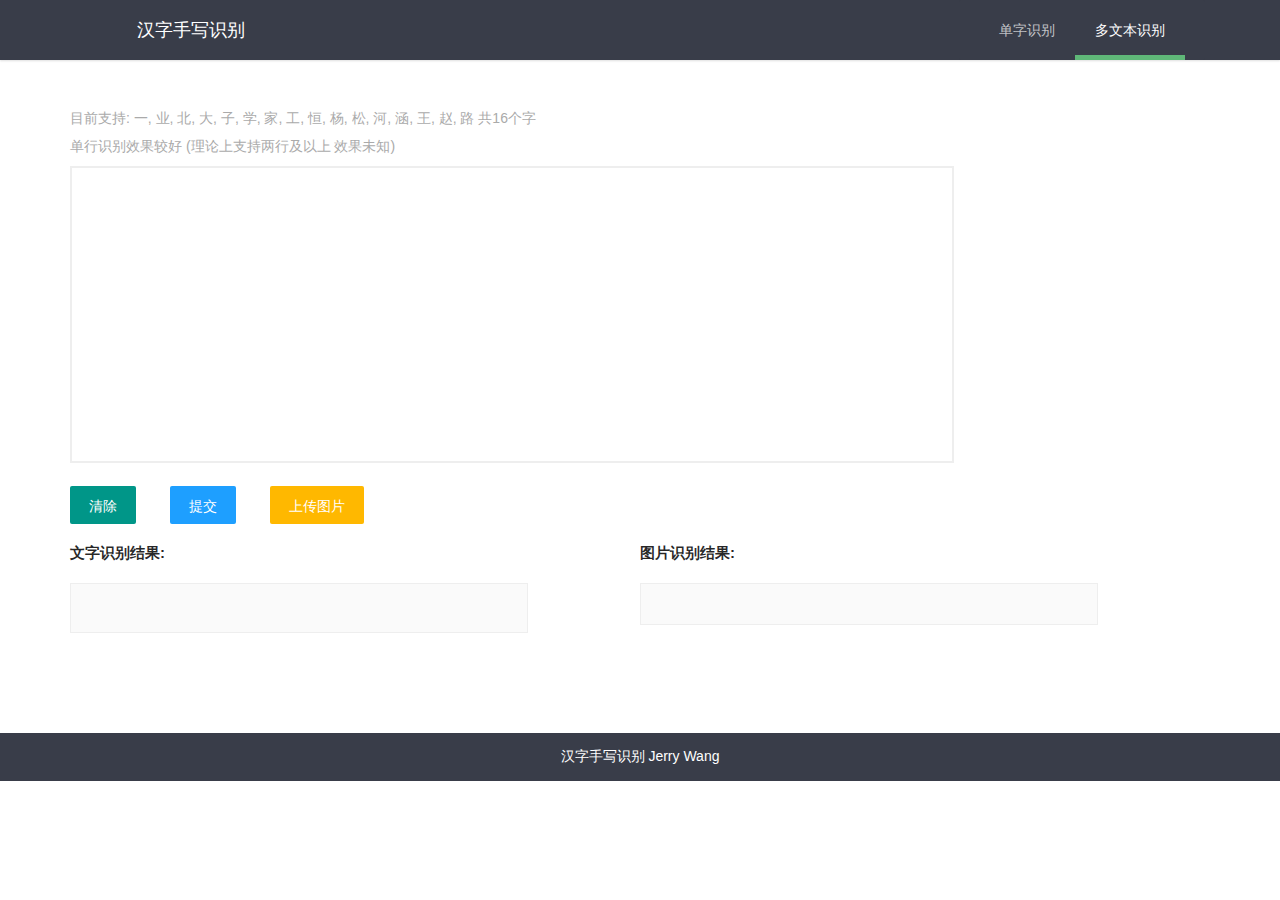
==== commit 0b1d098c: ":bug: 修改网页信息" ====
--- a/Web/multiple.html
+++ b/Web/multiple.html
@@ -58,8 +58,7 @@
         </div>
     </div>
     <footer>
-        <p>汉字手写识别 计182</p>
-        <p>小组成员 : 杨松 王家一 路大恒 赵子涵</p>
+        <p>汉字手写识别  Jerry Wang</p>
     </footer>
 </body>
 </html>